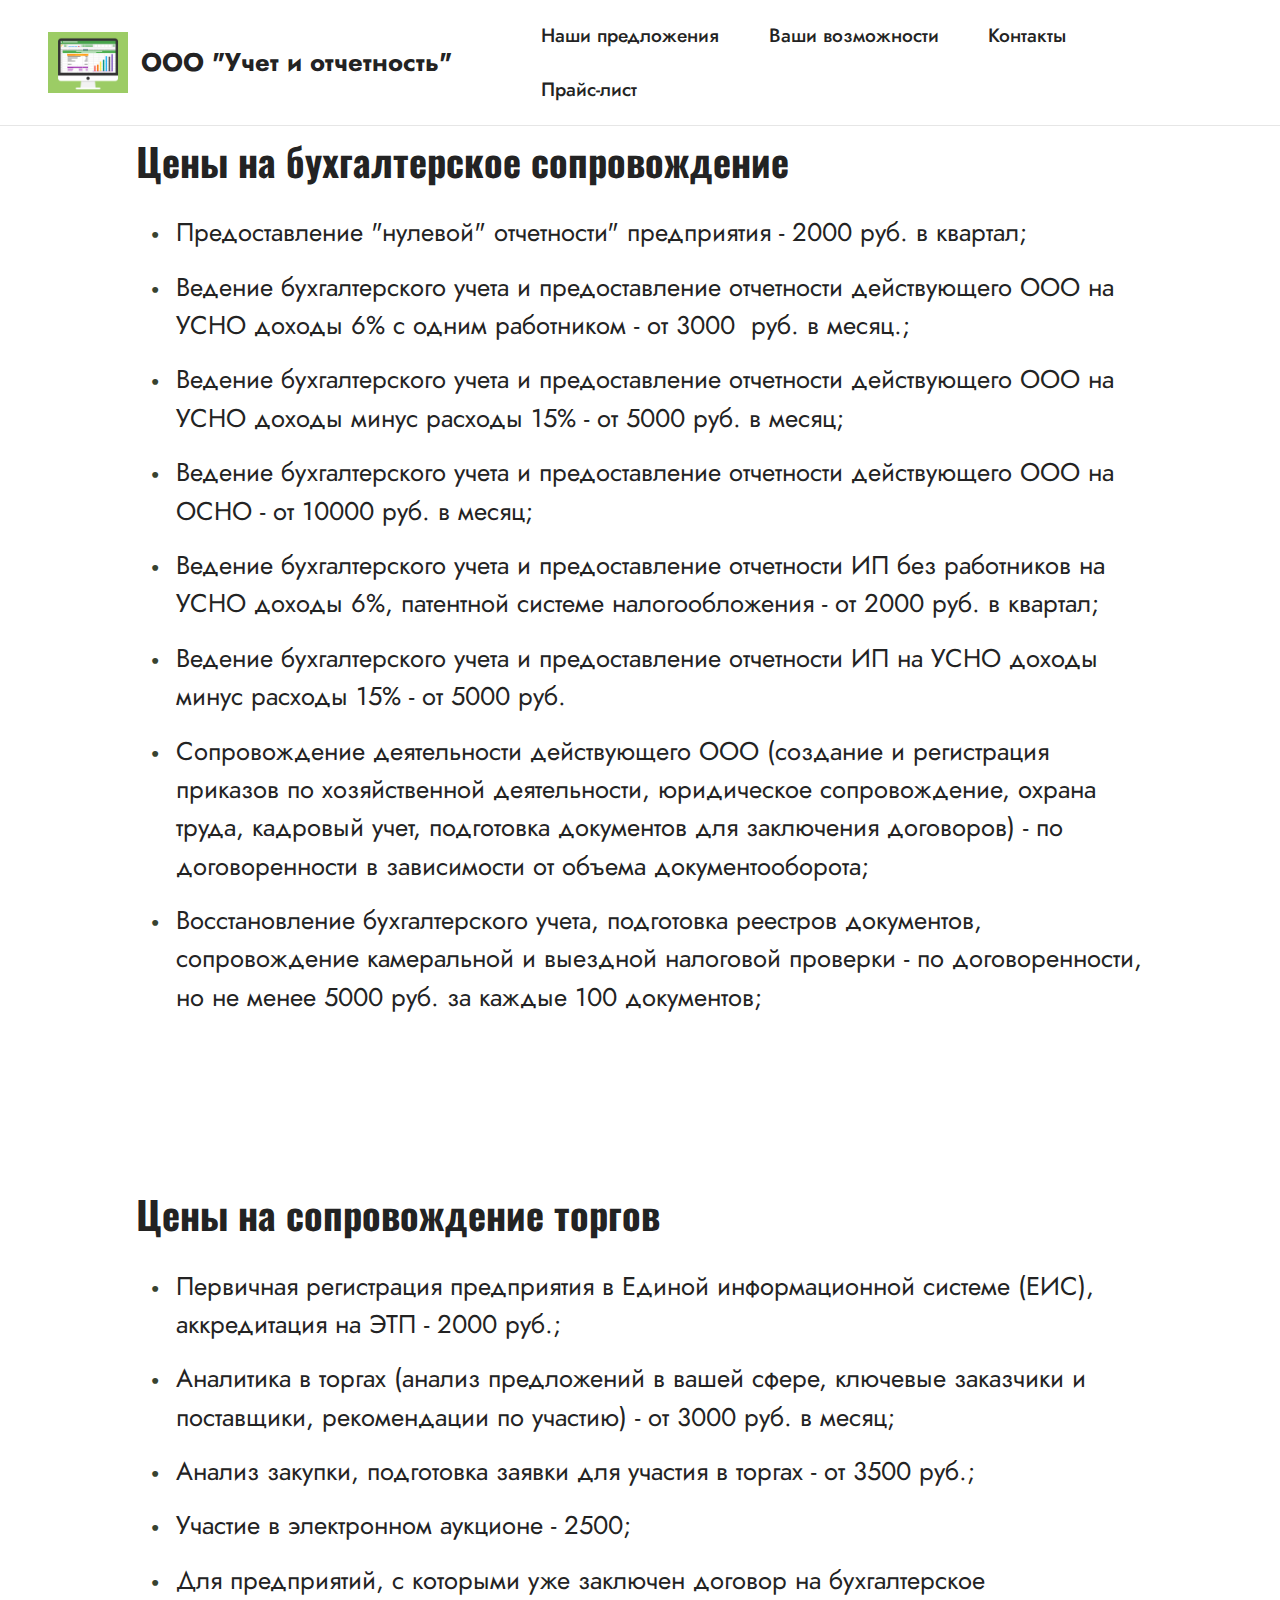
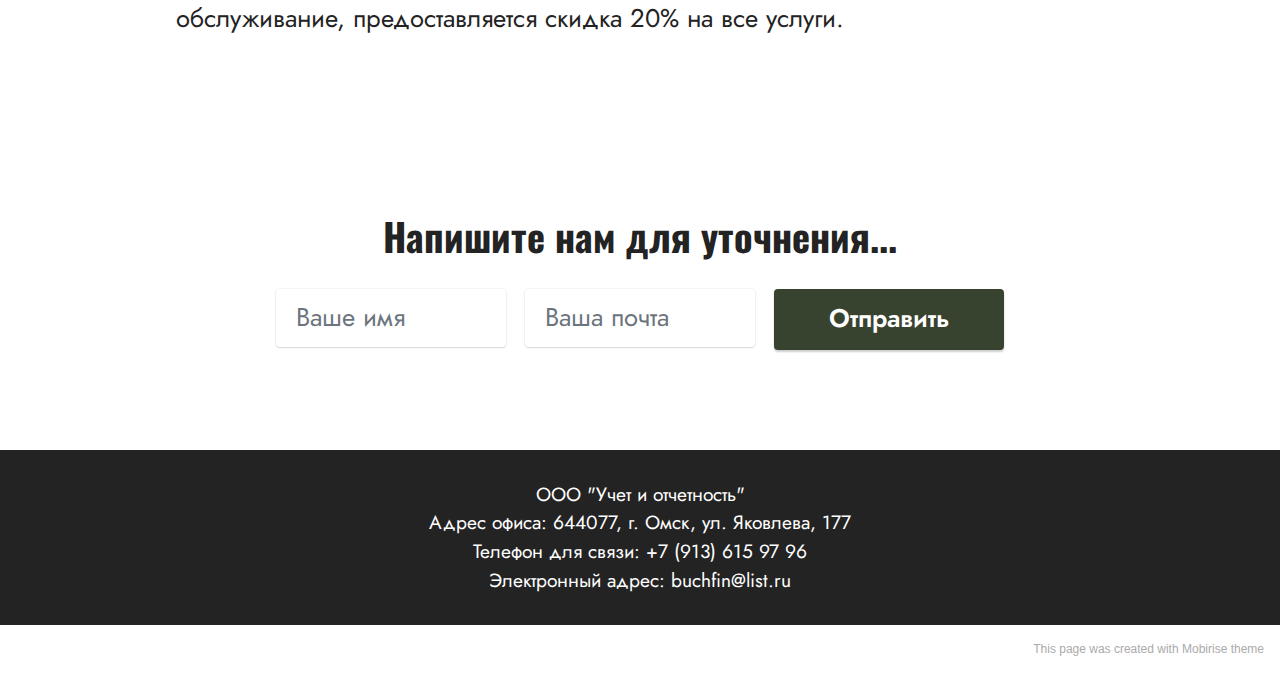
==== page1.html @ 3f4c17c1 "Add files via upload" ====
<!DOCTYPE html>
<html  >
<head>
  <!-- Site made with Mobirise Website Builder v5.3.5, https://mobirise.com -->
  <meta charset="UTF-8">
  <meta http-equiv="X-UA-Compatible" content="IE=edge">
  <meta name="generator" content="Mobirise v5.3.5, mobirise.com">
  <meta name="viewport" content="width=device-width, initial-scale=1, minimum-scale=1">
  <link rel="shortcut icon" href="assets/images/mbr-96x73.png" type="image/x-icon">
  <meta name="description" content="">
  
  
  <title>Прайс-лист</title>
  <link rel="stylesheet" href="assets/tether/tether.min.css">
  <link rel="stylesheet" href="assets/bootstrap/css/bootstrap.min.css">
  <link rel="stylesheet" href="assets/bootstrap/css/bootstrap-grid.min.css">
  <link rel="stylesheet" href="assets/bootstrap/css/bootstrap-reboot.min.css">
  <link rel="stylesheet" href="assets/dropdown/css/style.css">
  <link rel="stylesheet" href="assets/formstyler/jquery.formstyler.css">
  <link rel="stylesheet" href="assets/formstyler/jquery.formstyler.theme.css">
  <link rel="stylesheet" href="assets/datepicker/jquery.datetimepicker.min.css">
  <link rel="stylesheet" href="assets/socicon/css/styles.css">
  <link rel="stylesheet" href="assets/theme/css/style.css">
  <link rel="preload" href="https://fonts.googleapis.com/css?family=Jost:100,200,300,400,500,600,700,800,900,100i,200i,300i,400i,500i,600i,700i,800i,900i&display=swap" as="style" onload="this.onload=null;this.rel='stylesheet'">
  <noscript><link rel="stylesheet" href="https://fonts.googleapis.com/css?family=Jost:100,200,300,400,500,600,700,800,900,100i,200i,300i,400i,500i,600i,700i,800i,900i&display=swap"></noscript>
  <link rel="preload" href="https://fonts.googleapis.com/css?family=Oswald:200,300,400,500,600,700&display=swap" as="style" onload="this.onload=null;this.rel='stylesheet'">
  <noscript><link rel="stylesheet" href="https://fonts.googleapis.com/css?family=Oswald:200,300,400,500,600,700&display=swap"></noscript>
  <link rel="preload" as="style" href="assets/mobirise/css/mbr-additional.css"><link rel="stylesheet" href="assets/mobirise/css/mbr-additional.css" type="text/css">
  
  
  
  
</head>
<body>
  
  <section class="menu cid-s48OLK6784" once="menu" id="menu1-15">
    
    <nav class="navbar navbar-dropdown navbar-fixed-top navbar-expand-lg">
        <div class="container-fluid">
            <div class="navbar-brand">
                <span class="navbar-logo">
                    <a href="#top">
                        <img src="assets/images/mbr-96x73.png" alt="Mobirise" style="height: 3.8rem;">
                    </a>
                </span>
                <span class="navbar-caption-wrap"><a class="navbar-caption text-black text-primary display-5" href="index.html#top">ООО "Учет и отчетность"</a></span>
            </div>
            <button class="navbar-toggler" type="button" data-toggle="collapse" data-target="#navbarSupportedContent" aria-controls="navbarNavAltMarkup" aria-expanded="false" aria-label="Toggle navigation">
                <div class="hamburger">
                    <span></span>
                    <span></span>
                    <span></span>
                    <span></span>
                </div>
            </button>
            <div class="collapse navbar-collapse" id="navbarSupportedContent">
                <ul class="navbar-nav nav-dropdown nav-right" data-app-modern-menu="true"><li class="nav-item"><a class="nav-link link text-black text-primary display-7" href="index.html#gallery3-n">Наши предложения</a></li>
                    <li class="nav-item"><a class="nav-link link text-black text-primary display-7" href="index.html#features8-1b" aria-expanded="false">Ваши возможности</a></li><li class="nav-item"><a class="nav-link link text-black text-primary display-7" href="index.html#form3-m" aria-expanded="false">Контакты<br></a></li><li class="nav-item"><a class="nav-link link text-black text-primary display-7" href="page1.html" aria-expanded="false">Прайс-лист</a></li></ul>
                
                
            </div>
        </div>
    </nav>

</section>

<section class="content14 cid-syInnsqWag" id="content14-17">
    
    
    
    <div class="container-fluid">
        <div class="row justify-content-center">
            <div class="col-md-12 col-lg-10">
                    <h3 class="mbr-section-title mbr-fonts-style mb-4 display-2">
                        <strong>Цены на бухгалтерское сопровождение</strong></h3>
                <ul class="list mbr-fonts-style display-5">
                    <li>Предоставление "нулевой" отчетности" предприятия - 2000 руб. в квартал;</li><li>Ведение бухгалтерского учета и предоставление отчетности действующего ООО на УСНО доходы 6% с одним работником - от 3000&nbsp; руб. в месяц.;</li>
                    <li>Ведение бухгалтерского учета и предоставление отчетности действующего ООО на УСНО доходы минус расходы 15% - от 5000 руб. в месяц;&nbsp;</li><li>Ведение бухгалтерского учета и предоставление отчетности действующего ООО на ОСНО - от 10000 руб. в месяц;</li><li>Ведение бухгалтерского учета и предоставление отчетности ИП без работников на УСНО доходы 6%, патентной системе налогообложения - от 2000 руб. в квартал;</li><li>Ведение бухгалтерского учета и предоставление отчетности ИП на УСНО доходы минус расходы 15% - от 5000 руб.</li><li>Сопровождение деятельности действующего ООО (создание и регистрация приказов по хозяйственной деятельности, юридическое сопровождение, охрана труда, кадровый учет, подготовка документов для заключения договоров) - по договоренности в зависимости от объема документооборота;</li><li>Восстановление бухгалтерского учета, подготовка реестров документов, сопровождение камеральной и выездной налоговой проверки - по договоренности, но не менее 5000 руб. за каждые 100 документов;</li>
                </ul>
            </div>
        </div>
    </div>
</section>

<section class="content14 cid-szqQFd0O4S" id="content14-1k">
    
    
    
    <div class="container-fluid">
        <div class="row justify-content-center">
            <div class="col-md-12 col-lg-10">
                    <h3 class="mbr-section-title mbr-fonts-style mb-4 display-2"><strong>Цены на сопровождение торгов</strong></h3>
                <ul class="list mbr-fonts-style display-5">
                    <li><span style="font-size: 1.6rem;">Первичная регистрация </span><span style="font-size: 1.6rem;">предп</span><span style="font-size: 1.6rem;">риятия в Единой информационной системе (ЕИС), аккредитация на ЭТП - 2000 руб.;</span><br></li><li>Аналитика в торгах (анализ предложений в вашей сфере, ключевые заказчики и поставщики, рекомендации по участию) - от 3000 руб. в месяц;
</li><li>Анализ закупки, подготовка заявки для участия в торгах - от 3500 руб.;
</li><li>Участие в электронном аукционе - 2500;
</li><li>Для предприятий, с которыми уже заключен договор на бухгалтерское обслуживание, предоставляется скидка 20% на все услуги.</li>
                </ul>
            </div>
        </div>
    </div>
</section>

<section class="form8 cid-szndnHk2nO" id="form8-1d">
    
    
    <div class="container">
        <div class="mbr-section-head">
            <h3 class="mbr-section-title mbr-fonts-style align-center mb-0 display-2">
                <strong>Напишите нам для уточнения...</strong></h3>
            
        </div>
        <div class="row justify-content-center mt-4">
            <div class="col-lg-8 mx-auto mbr-form" data-form-type="formoid">
                <form action="https://mobirise.eu/" method="POST" class="mbr-form form-with-styler mx-auto" data-form-title="Form Name"><input type="hidden" name="email" data-form-email="true" value="mk0wf+sa4JO++hRGQyjVbGunCCso3wTyxIbz9e2Lyt9VK+dVsgx6vevoJ2JqTxFwg2o8tX/7UUKZp1bsIdRv3/NETBZqUUmSyzXOJQGSwYXR09DwuYMS0enDTbnFb8QC">
                    <div class="row">
                        <div hidden="hidden" data-form-alert="" class="alert alert-success col-12">Спасибо за заполнение формы!</div>
                        <div hidden="hidden" data-form-alert-danger="" class="alert alert-danger col-12">Oops...! some problem!</div>
                    </div>
                    <div class="dragArea row">
                        <div class="col-lg-4 col-md-12 col-sm-12 form-group" data-for="name">
                            <input type="text" name="name" placeholder="Ваше имя" data-form-field="name" class="form-control" value="" id="name-form8-1d">
                        </div>
                        <div class="col-lg-4 col-md-12 col-sm-12 form-group" data-for="email">
                            <input type="email" name="email" placeholder="Ваша почта" data-form-field="email" class="form-control" value="" id="email-form8-1d">
                        </div>
                        <div class="col-lg-4 col-md-12 col-sm-12 mbr-section-btn align-center"><button type="submit" class="btn btn-primary display-4">Отправить</button></div>
                    </div>
                </form>
            </div>
        </div>
    </div>
</section>

<section class="footer7 cid-szqTMh1D4b" once="footers" id="footer7-1l">

    

    

    <div class="container">
        <div class="media-container-row align-center mbr-white">
            <div class="col-12">
                <p class="mbr-text mb-0 mbr-fonts-style display-7">ООО "Учет и отчетность"<br>Адрес офиса: 644077, г. Омск, ул. Яковлева, 177<br>Телефон для связи:&nbsp;+7 (913) 615 97 96<br>Электронный адрес:&nbsp;buchfin@list.ru<br>
                </p>
            </div>
        </div>
    </div>
</section><section style="background-color: #fff; font-family: -apple-system, BlinkMacSystemFont, 'Segoe UI', 'Roboto', 'Helvetica Neue', Arial, sans-serif; color:#aaa; font-size:12px; padding: 0; align-items: center; display: flex;"><a href="https://mobirise.site/h" style="flex: 1 1; height: 3rem; padding-left: 1rem;"></a><p style="flex: 0 0 auto; margin:0; padding-right:1rem;"><a href="https://mobirise.site/r" style="color:#aaa;">This page</a> was created with Mobirise theme</p></section><script src="assets/web/assets/jquery/jquery.min.js"></script>  <script src="assets/popper/popper.min.js"></script>  <script src="assets/tether/tether.min.js"></script>  <script src="assets/bootstrap/js/bootstrap.min.js"></script>  <script src="assets/smoothscroll/smooth-scroll.js"></script>  <script src="assets/dropdown/js/nav-dropdown.js"></script>  <script src="assets/dropdown/js/navbar-dropdown.js"></script>  <script src="assets/touchswipe/jquery.touch-swipe.min.js"></script>  <script src="assets/formstyler/jquery.formstyler.js"></script>  <script src="assets/formstyler/jquery.formstyler.min.js"></script>  <script src="assets/datepicker/jquery.datetimepicker.full.js"></script>  <script src="assets/theme/js/script.js"></script>  <script src="assets/formoid/formoid.min.js"></script>  
  
  
 <div id="scrollToTop" class="scrollToTop mbr-arrow-up"><a style="text-align: center;"><i class="mbr-arrow-up-icon mbr-arrow-up-icon-cm cm-icon cm-icon-smallarrow-up"></i></a></div>
  </body>
</html>
---- assets/dropdown/css/style.css ----
.navbar-dropdown {
  left: 0;
  padding: 0;
  position: absolute;
  right: 0;
  top: 0;
  transition: all 0.45s ease;
  z-index: 1030;
  background: #282828; }
  .navbar-dropdown .navbar-logo {
    margin-right: 0.8rem;
    transition: margin 0.3s ease-in-out;
    vertical-align: middle; }
    .navbar-dropdown .navbar-logo img {
      height: 3.125rem;
      transition: all 0.3s ease-in-out; }
    .navbar-dropdown .navbar-logo.mbr-iconfont {
      font-size: 3.125rem;
      line-height: 3.125rem; }
  .navbar-dropdown .navbar-caption {
    font-weight: 700;
    white-space: normal;
    vertical-align: -4px;
    line-height: 3.125rem !important; }
    .navbar-dropdown .navbar-caption, .navbar-dropdown .navbar-caption:hover {
      color: inherit;
      text-decoration: none; }
  .navbar-dropdown .mbr-iconfont + .navbar-caption {
    vertical-align: -1px; }
  .navbar-dropdown.navbar-fixed-top {
    position: fixed; }
  .navbar-dropdown .navbar-brand span {
    vertical-align: -4px; }
  .navbar-dropdown.bg-color.transparent {
    background: none; }
  .navbar-dropdown.navbar-short .navbar-brand {
    padding: 0.625rem 0; }
    .navbar-dropdown.navbar-short .navbar-brand span {
      vertical-align: -1px; }
  .navbar-dropdown.navbar-short .navbar-caption {
    line-height: 2.375rem !important;
    vertical-align: -2px; }
  .navbar-dropdown.navbar-short .navbar-logo {
    margin-right: 0.5rem; }
    .navbar-dropdown.navbar-short .navbar-logo img {
      height: 2.375rem; }
    .navbar-dropdown.navbar-short .navbar-logo.mbr-iconfont {
      font-size: 2.375rem;
      line-height: 2.375rem; }
  .navbar-dropdown.navbar-short .mbr-table-cell {
    height: 3.625rem; }
  .navbar-dropdown .navbar-close {
    left: 0.6875rem;
    position: fixed;
    top: 0.75rem;
    z-index: 1000; }
  .navbar-dropdown .hamburger-icon {
    content: "";
    display: inline-block;
    vertical-align: middle;
    width: 16px;
    -webkit-box-shadow: 0 -6px 0 1px #282828,0 0 0 1px #282828,0 6px 0 1px #282828;
    -moz-box-shadow: 0 -6px 0 1px #282828,0 0 0 1px #282828,0 6px 0 1px #282828;
    box-shadow: 0 -6px 0 1px #282828,0 0 0 1px #282828,0 6px 0 1px #282828; }

.dropdown-menu .dropdown-toggle[data-toggle="dropdown-submenu"]::after {
  border-bottom: 0.35em solid transparent;
  border-left: 0.35em solid;
  border-right: 0;
  border-top: 0.35em solid transparent;
  margin-left: 0.3rem; }

.dropdown-menu .dropdown-item:focus {
  outline: 0; }

.nav-dropdown {
  font-size: 0.75rem;
  font-weight: 500;
  height: auto !important; }
  .nav-dropdown .nav-btn {
    padding-left: 1rem; }
  .nav-dropdown .link {
    margin: .667em 1.667em;
    font-weight: 500;
    padding: 0;
    transition: color .2s ease-in-out; }
    .nav-dropdown .link.dropdown-toggle {
      margin-right: 2.583em; }
      .nav-dropdown .link.dropdown-toggle::after {
        margin-left: .25rem;
        border-top: 0.35em solid;
        border-right: 0.35em solid transparent;
        border-left: 0.35em solid transparent;
        border-bottom: 0; }
      .nav-dropdown .link.dropdown-toggle[aria-expanded="true"] {
        margin: 0;
        padding: 0.667em 3.263em  0.667em 1.667em; }
  .nav-dropdown .link::after,
  .nav-dropdown .dropdown-item::after {
    color: inherit; }
  .nav-dropdown .btn {
    font-size: 0.75rem;
    font-weight: 700;
    letter-spacing: 0;
    margin-bottom: 0;
    padding-left: 1.25rem;
    padding-right: 1.25rem; }
  .nav-dropdown .dropdown-menu {
    border-radius: 0;
    border: 0;
    left: 0;
    margin: 0;
    padding-bottom: 1.25rem;
    padding-top: 1.25rem;
    position: relative; }
  .nav-dropdown .dropdown-submenu {
    margin-left: 0.125rem;
    top: 0; }
  .nav-dropdown .dropdown-item {
    font-weight: 500;
    line-height: 2;
    padding: 0.3846em 4.615em 0.3846em 1.5385em;
    position: relative;
    transition: color .2s ease-in-out, background-color .2s ease-in-out; }
    .nav-dropdown .dropdown-item::after {
      margin-top: -0.3077em;
      position: absolute;
      right: 1.1538em;
      top: 50%; }
    .nav-dropdown .dropdown-item:focus, .nav-dropdown .dropdown-item:hover {
      background: none; }

@media (max-width: 767px) {
  .nav-dropdown.navbar-toggleable-sm {
    bottom: 0;
    display: none;
    left: 0;
    overflow-x: hidden;
    position: fixed;
    top: 0;
    transform: translateX(-100%);
    -ms-transform: translateX(-100%);
    -webkit-transform: translateX(-100%);
    width: 18.75rem;
    z-index: 999; } }
.nav-dropdown.navbar-toggleable-xl {
  bottom: 0;
  display: none;
  left: 0;
  overflow-x: hidden;
  position: fixed;
  top: 0;
  transform: translateX(-100%);
  -ms-transform: translateX(-100%);
  -webkit-transform: translateX(-100%);
  width: 18.75rem;
  z-index: 999; }

.nav-dropdown-sm {
  display: block !important;
  overflow-x: hidden;
  overflow: auto;
  padding-top: 3.875rem; }
  .nav-dropdown-sm::after {
    content: "";
    display: block;
    height: 3rem;
    width: 100%; }
  .nav-dropdown-sm.collapse.in ~ .navbar-close {
    display: block !important; }
  .nav-dropdown-sm.collapsing, .nav-dropdown-sm.collapse.in {
    transform: translateX(0);
    -ms-transform: translateX(0);
    -webkit-transform: translateX(0);
    transition: all 0.25s ease-out;
    -webkit-transition: all 0.25s ease-out;
    background: #282828; }
  .nav-dropdown-sm.collapsing[aria-expanded="false"] {
    transform: translateX(-100%);
    -ms-transform: translateX(-100%);
    -webkit-transform: translateX(-100%); }
  .nav-dropdown-sm .nav-item {
    display: block;
    margin-left: 0 !important;
    padding-left: 0; }
  .nav-dropdown-sm .link,
  .nav-dropdown-sm .dropdown-item {
    border-top: 1px dotted rgba(255, 255, 255, 0.1);
    font-size: 0.8125rem;
    line-height: 1.6;
    margin: 0 !important;
    padding: 0.875rem 2.4rem 0.875rem 1.5625rem !important;
    position: relative;
    white-space: normal; }
    .nav-dropdown-sm .link:focus, .nav-dropdown-sm .link:hover,
    .nav-dropdown-sm .dropdown-item:focus,
    .nav-dropdown-sm .dropdown-item:hover {
      background: rgba(0, 0, 0, 0.2) !important;
      color: #c0a375; }
  .nav-dropdown-sm .nav-btn {
    position: relative;
    padding: 1.5625rem 1.5625rem 0 1.5625rem; }
    .nav-dropdown-sm .nav-btn::before {
      border-top: 1px dotted rgba(255, 255, 255, 0.1);
      content: "";
      left: 0;
      position: absolute;
      top: 0;
      width: 100%; }
    .nav-dropdown-sm .nav-btn + .nav-btn {
      padding-top: 0.625rem; }
      .nav-dropdown-sm .nav-btn + .nav-btn::before {
        display: none; }
  .nav-dropdown-sm .btn {
    padding: 0.625rem 0; }
  .nav-dropdown-sm .dropdown-toggle[data-toggle="dropdown-submenu"]::after {
    margin-left: .25rem;
    border-top: 0.35em solid;
    border-right: 0.35em solid transparent;
    border-left: 0.35em solid transparent;
    border-bottom: 0; }
  .nav-dropdown-sm .dropdown-toggle[data-toggle="dropdown-submenu"][aria-expanded="true"]::after {
    border-top: 0;
    border-right: 0.35em solid transparent;
    border-left: 0.35em solid transparent;
    border-bottom: 0.35em solid; }
  .nav-dropdown-sm .dropdown-menu {
    margin: 0;
    padding: 0;
    position: relative;
    top: 0;
    left: 0;
    width: 100%;
    border: 0;
    float: none;
    border-radius: 0;
    background: none; }
  .nav-dropdown-sm .dropdown-submenu {
    left: 100%;
    margin-left: 0.125rem;
    margin-top: -1.25rem;
    top: 0; }

.navbar-toggleable-sm .nav-dropdown .dropdown-menu {
  position: absolute; }

.navbar-toggleable-sm .nav-dropdown .dropdown-submenu {
  left: 100%;
  margin-left: 0.125rem;
  margin-top: -1.25rem;
  top: 0; }

.navbar-toggleable-sm.opened .nav-dropdown .dropdown-menu {
  position: relative; }

.navbar-toggleable-sm.opened .nav-dropdown .dropdown-submenu {
  left: 0;
  margin-left: 00rem;
  margin-top: 0rem;
  top: 0; }

.is-builder .nav-dropdown.collapsing {
  transition: none !important; }

/*# sourceMappingURL=style.css.map */
---- assets/socicon/css/styles.css ----
@charset "UTF-8";

@font-face {
  font-family: 'Socicon';
  src:  url('../fonts/socicon.eot');
  src:  url('../fonts/socicon.eot?#iefix') format('embedded-opentype'),
    url('../fonts/socicon.woff2') format('woff2'),
    url('../fonts/socicon.ttf') format('truetype'),
    url('../fonts/socicon.woff') format('woff'),
    url('../fonts/socicon.svg#socicon') format('svg');
  font-weight: normal;
  font-style: normal;
  font-display: swap;
}

[data-icon]:before {
  font-family: "socicon" !important;
  content: attr(data-icon);
  font-style: normal !important;
  font-weight: normal !important;
  font-variant: normal !important;
  text-transform: none !important;
  speak: none;
  line-height: 1;
  -webkit-font-smoothing: antialiased;
  -moz-osx-font-smoothing: grayscale;
}

[class^="socicon-"], [class*=" socicon-"] {
  /* use !important to prevent issues with browser extensions that change fonts */
  font-family: 'Socicon' !important;
  speak: none;
  font-style: normal;
  font-weight: normal;
  font-variant: normal;
  text-transform: none;
  line-height: 1;

  /* Better Font Rendering =========== */
  -webkit-font-smoothing: antialiased;
  -moz-osx-font-smoothing: grayscale;
}

.socicon-eitaa:before {
  content: "\e97c";
}
.socicon-soroush:before {
  content: "\e97d";
}
.socicon-bale:before {
  content: "\e97e";
}
.socicon-zazzle:before {
  content: "\e97b";
}
.socicon-society6:before {
  content: "\e97a";
}
.socicon-redbubble:before {
  content: "\e979";
}
.socicon-avvo:before {
  content: "\e978";
}
.socicon-stitcher:before {
  content: "\e977";
}
.socicon-googlehangouts:before {
  content: "\e974";
}
.socicon-dlive:before {
  content: "\e975";
}
.socicon-vsco:before {
  content: "\e976";
}
.socicon-flipboard:before {
  content: "\e973";
}
.socicon-ubuntu:before {
  content: "\e958";
}
.socicon-artstation:before {
  content: "\e959";
}
.socicon-invision:before {
  content: "\e95a";
}
.socicon-torial:before {
  content: "\e95b";
}
.socicon-collectorz:before {
  content: "\e95c";
}
.socicon-seenthis:before {
  content: "\e95d";
}
.socicon-googleplaymusic:before {
  content: "\e95e";
}
.socicon-debian:before {
  content: "\e95f";
}
.socicon-filmfreeway:before {
  content: "\e960";
}
.socicon-gnome:before {
  content: "\e961";
}
.socicon-itchio:before {
  content: "\e962";
}
.socicon-jamendo:before {
  content: "\e963";
}
.socicon-mix:before {
  content: "\e964";
}
.socicon-sharepoint:before {
  content: "\e965";
}
.socicon-tinder:before {
  content: "\e966";
}
.socicon-windguru:before {
  content: "\e967";
}
.socicon-cdbaby:before {
  content: "\e968";
}
.socicon-elementaryos:before {
  content: "\e969";
}
.socicon-stage32:before {
  content: "\e96a";
}
.socicon-tiktok:before {
  content: "\e96b";
}
.socicon-gitter:before {
  content: "\e96c";
}
.socicon-letterboxd:before {
  content: "\e96d";
}
.socicon-threema:before {
  content: "\e96e";
}
.socicon-splice:before {
  content: "\e96f";
}
.socicon-metapop:before {
  content: "\e970";
}
.socicon-naver:before {
  content: "\e971";
}
.socicon-remote:before {
  content: "\e972";
}
.socicon-internet:before {
  content: "\e957";
}
.socicon-moddb:before {
  content: "\e94b";
}
.socicon-indiedb:before {
  content: "\e94c";
}
.socicon-traxsource:before {
  content: "\e94d";
}
.socicon-gamefor:before {
  content: "\e94e";
}
.socicon-pixiv:before {
  content: "\e94f";
}
.socicon-myanimelist:before {
  content: "\e950";
}
.socicon-blackberry:before {
  content: "\e951";
}
.socicon-wickr:before {
  content: "\e952";
}
.socicon-spip:before {
  content: "\e953";
}
.socicon-napster:before {
  content: "\e954";
}
.socicon-beatport:before {
  content: "\e955";
}
.socicon-hackerone:before {
  content: "\e956";
}
.socicon-hackernews:before {
  content: "\e946";
}
.socicon-smashwords:before {
  content: "\e947";
}
.socicon-kobo:before {
  content: "\e948";
}
.socicon-bookbub:before {
  content: "\e949";
}
.socicon-mailru:before {
  content: "\e94a";
}
.socicon-gitlab:before {
  content: "\e945";
}
.socicon-instructables:before {
  content: "\e944";
}
.socicon-portfolio:before {
  content: "\e943";
}
.socicon-codered:before {
  content: "\e940";
}
.socicon-origin:before {
  content: "\e941";
}
.socicon-nextdoor:before {
  content: "\e942";
}
.socicon-udemy:before {
  content: "\e93f";
}
.socicon-livemaster:before {
  content: "\e93e";
}
.socicon-crunchbase:before {
  content: "\e93b";
}
.socicon-homefy:before {
  content: "\e93c";
}
.socicon-calendly:before {
  content: "\e93d";
}
.socicon-realtor:before {
  content: "\e90f";
}
.socicon-tidal:before {
  content: "\e910";
}
.socicon-qobuz:before {
  content: "\e911";
}
.socicon-natgeo:before {
  content: "\e912";
}
.socicon-mastodon:before {
  content: "\e913";
}
.socicon-unsplash:before {
  content: "\e914";
}
.socicon-homeadvisor:before {
  content: "\e915";
}
.socicon-angieslist:before {
  content: "\e916";
}
.socicon-codepen:before {
  content: "\e917";
}
.socicon-slack:before {
  content: "\e918";
}
.socicon-openaigym:before {
  content: "\e919";
}
.socicon-logmein:before {
  content: "\e91a";
}
.socicon-fiverr:before {
  content: "\e91b";
}
.socicon-gotomeeting:before {
  content: "\e91c";
}
.socicon-aliexpress:before {
  content: "\e91d";
}
.socicon-guru:before {
  content: "\e91e";
}
.socicon-appstore:before {
  content: "\e91f";
}
.socicon-homes:before {
  content: "\e920";
}
.socicon-zoom:before {
  content: "\e921";
}
.socicon-alibaba:before {
  content: "\e922";
}
.socicon-craigslist:before {
  content: "\e923";
}
.socicon-wix:before {
  content: "\e924";
}
.socicon-redfin:before {
  content: "\e925";
}
.socicon-googlecalendar:before {
  content: "\e926";
}
.socicon-shopify:before {
  content: "\e927";
}
.socicon-freelancer:before {
  content: "\e928";
}
.socicon-seedrs:before {
  content: "\e929";
}
.socicon-bing:before {
  content: "\e92a";
}
.socicon-doodle:before {
  content: "\e92b";
}
.socicon-bonanza:before {
  content: "\e92c";
}
.socicon-squarespace:before {
  content: "\e92d";
}
.socicon-toptal:before {
  content: "\e92e";
}
.socicon-gust:before {
  content: "\e92f";
}
.socicon-ask:before {
  content: "\e930";
}
.socicon-trulia:before {
  content: "\e931";
}
.socicon-loomly:before {
  content: "\e932";
}
.socicon-ghost:before {
  content: "\e933";
}
.socicon-upwork:before {
  content: "\e934";
}
.socicon-fundable:before {
  content: "\e935";
}
.socicon-booking:before {
  content: "\e936";
}
.socicon-googlemaps:before {
  content: "\e937";
}
.socicon-zillow:before {
  content: "\e938";
}
.socicon-niconico:before {
  content: "\e939";
}
.socicon-toneden:before {
  content: "\e93a";
}
.socicon-augment:before {
  content: "\e908";
}
.socicon-bitbucket:before {
  content: "\e909";
}
.socicon-fyuse:before {
  content: "\e90a";
}
.socicon-yt-gaming:before {
  content: "\e90b";
}
.socicon-sketchfab:before {
  content: "\e90c";
}
.socicon-mobcrush:before {
  content: "\e90d";
}
.socicon-microsoft:before {
  content: "\e90e";
}
.socicon-pandora:before {
  content: "\e907";
}
.socicon-messenger:before {
  content: "\e906";
}
.socicon-gamewisp:before {
  content: "\e905";
}
.socicon-bloglovin:before {
  content: "\e904";
}
.socicon-tunein:before {
  content: "\e903";
}
.socicon-gamejolt:before {
  content: "\e901";
}
.socicon-trello:before {
  content: "\e902";
}
.socicon-spreadshirt:before {
  content: "\e900";
}
.socicon-500px:before {
  content: "\e000";
}
.socicon-8tracks:before {
  content: "\e001";
}
.socicon-airbnb:before {
  content: "\e002";
}
.socicon-alliance:before {
  content: "\e003";
}
.socicon-amazon:before {
  content: "\e004";
}
.socicon-amplement:before {
  content: "\e005";
}
.socicon-android:before {
  content: "\e006";
}
.socicon-angellist:before {
  content: "\e007";
}
.socicon-apple:before {
  content: "\e008";
}
.socicon-appnet:before {
  content: "\e009";
}
.socicon-baidu:before {
  content: "\e00a";
}
.socicon-bandcamp:before {
  content: "\e00b";
}
.socicon-battlenet:before {
  content: "\e00c";
}
.socicon-mixer:before {
  content: "\e00d";
}
.socicon-bebee:before {
  content: "\e00e";
}
.socicon-bebo:before {
  content: "\e00f";
}
.socicon-behance:before {
  content: "\e010";
}
.socicon-blizzard:before {
  content: "\e011";
}
.socicon-blogger:before {
  content: "\e012";
}
.socicon-buffer:before {
  content: "\e013";
}
.socicon-chrome:before {
  content: "\e014";
}
.socicon-coderwall:before {
  content: "\e015";
}
.socicon-curse:before {
  content: "\e016";
}
.socicon-dailymotion:before {
  content: "\e017";
}
.socicon-deezer:before {
  content: "\e018";
}
.socicon-delicious:before {
  content: "\e019";
}
.socicon-deviantart:before {
  content: "\e01a";
}
.socicon-diablo:before {
  content: "\e01b";
}
.socicon-digg:before {
  content: "\e01c";
}
.socicon-discord:before {
  content: "\e01d";
}
.socicon-disqus:before {
  content: "\e01e";
}
.socicon-douban:before {
  content: "\e01f";
}
.socicon-draugiem:before {
  content: "\e020";
}
.socicon-dribbble:before {
  content: "\e021";
}
.socicon-drupal:before {
  content: "\e022";
}
.socicon-ebay:before {
  content: "\e023";
}
.socicon-ello:before {
  content: "\e024";
}
.socicon-endomodo:before {
  content: "\e025";
}
.socicon-envato:before {
  content: "\e026";
}
.socicon-etsy:before {
  content: "\e027";
}
.socicon-facebook:before {
  content: "\e028";
}
.socicon-feedburner:before {
  content: "\e029";
}
.socicon-filmweb:before {
  content: "\e02a";
}
.socicon-firefox:before {
  content: "\e02b";
}
.socicon-flattr:before {
  content: "\e02c";
}
.socicon-flickr:before {
  content: "\e02d";
}
.socicon-formulr:before {
  content: "\e02e";
}
.socicon-forrst:before {
  content: "\e02f";
}
.socicon-foursquare:before {
  content: "\e030";
}
.socicon-friendfeed:before {
  content: "\e031";
}
.socicon-github:before {
  content: "\e032";
}
.socicon-goodreads:before {
  content: "\e033";
}
.socicon-google:before {
  content: "\e034";
}
.socicon-googlescholar:before {
  content: "\e035";
}
.socicon-googlegroups:before {
  content: "\e036";
}
.socicon-googlephotos:before {
  content: "\e037";
}
.socicon-googleplus:before {
  content: "\e038";
}
.socicon-grooveshark:before {
  content: "\e039";
}
.socicon-hackerrank:before {
  content: "\e03a";
}
.socicon-hearthstone:before {
  content: "\e03b";
}
.socicon-hellocoton:before {
  content: "\e03c";
}
.socicon-heroes:before {
  content: "\e03d";
}
.socicon-smashcast:before {
  content: "\e03e";
}
.socicon-horde:before {
  content: "\e03f";
}
.socicon-houzz:before {
  content: "\e040";
}
.socicon-icq:before {
  content: "\e041";
}
.socicon-identica:before {
  content: "\e042";
}
.socicon-imdb:before {
  content: "\e043";
}
.socicon-instagram:before {
  content: "\e044";
}
.socicon-issuu:before {
  content: "\e045";
}
.socicon-istock:before {
  content: "\e046";
}
.socicon-itunes:before {
  content: "\e047";
}
.socicon-keybase:before {
  content: "\e048";
}
.socicon-lanyrd:before {
  content: "\e049";
}
.socicon-lastfm:before {
  content: "\e04a";
}
.socicon-line:before {
  content: "\e04b";
}
.socicon-linkedin:before {
  content: "\e04c";
}
.socicon-livejournal:before {
  content: "\e04d";
}
.socicon-lyft:before {
  content: "\e04e";
}
.socicon-macos:before {
  content: "\e04f";
}
.socicon-mail:before {
  content: "\e050";
}
.socicon-medium:before {
  content: "\e051";
}
.socicon-meetup:before {
  content: "\e052";
}
.socicon-mixcloud:before {
  content: "\e053";
}
.socicon-modelmayhem:before {
  content: "\e054";
}
.socicon-mumble:before {
  content: "\e055";
}
.socicon-myspace:before {
  content: "\e056";
}
.socicon-newsvine:before {
  content: "\e057";
}
.socicon-nintendo:before {
  content: "\e058";
}
.socicon-npm:before {
  content: "\e059";
}
.socicon-odnoklassniki:before {
  content: "\e05a";
}
.socicon-openid:before {
  content: "\e05b";
}
.socicon-opera:before {
  content: "\e05c";
}
.socicon-outlook:before {
  content: "\e05d";
}
.socicon-overwatch:before {
  content: "\e05e";
}
.socicon-patreon:before {
  content: "\e05f";
}
.socicon-paypal:before {
  content: "\e060";
}
.socicon-periscope:before {
  content: "\e061";
}
.socicon-persona:before {
  content: "\e062";
}
.socicon-pinterest:before {
  content: "\e063";
}
.socicon-play:before {
  content: "\e064";
}
.socicon-player:before {
  content: "\e065";
}
.socicon-playstation:before {
  content: "\e066";
}
.socicon-pocket:before {
  content: "\e067";
}
.socicon-qq:before {
  content: "\e068";
}
.socicon-quora:before {
  content: "\e069";
}
.socicon-raidcall:before {
  content: "\e06a";
}
.socicon-ravelry:before {
  content: "\e06b";
}
.socicon-reddit:before {
  content: "\e06c";
}
.socicon-renren:before {
  content: "\e06d";
}
.socicon-researchgate:before {
  content: "\e06e";
}
.socicon-residentadvisor:before {
  content: "\e06f";
}
.socicon-reverbnation:before {
  content: "\e070";
}
.socicon-rss:before {
  content: "\e071";
}
.socicon-sharethis:before {
  content: "\e072";
}
.socicon-skype:before {
  content: "\e073";
}
.socicon-slideshare:before {
  content: "\e074";
}
.socicon-smugmug:before {
  content: "\e075";
}
.socicon-snapchat:before {
  content: "\e076";
}
.socicon-songkick:before {
  content: "\e077";
}
.socicon-soundcloud:before {
  content: "\e078";
}
.socicon-spotify:before {
  content: "\e079";
}
.socicon-stackexchange:before {
  content: "\e07a";
}
.socicon-stackoverflow:before {
  content: "\e07b";
}
.socicon-starcraft:before {
  content: "\e07c";
}
.socicon-stayfriends:before {
  content: "\e07d";
}
.socicon-steam:before {
  content: "\e07e";
}
.socicon-storehouse:before {
  content: "\e07f";
}
.socicon-strava:before {
  content: "\e080";
}
.socicon-streamjar:before {
  content: "\e081";
}
.socicon-stumbleupon:before {
  content: "\e082";
}
.socicon-swarm:before {
  content: "\e083";
}
.socicon-teamspeak:before {
  content: "\e084";
}
.socicon-teamviewer:before {
  content: "\e085";
}
.socicon-technorati:before {
  content: "\e086";
}
.socicon-telegram:before {
  content: "\e087";
}
.socicon-tripadvisor:before {
  content: "\e088";
}
.socicon-tripit:before {
  content: "\e089";
}
.socicon-triplej:before {
  content: "\e08a";
}
.socicon-tumblr:before {
  content: "\e08b";
}
.socicon-twitch:before {
  content: "\e08c";
}
.socicon-twitter:before {
  content: "\e08d";
}
.socicon-uber:before {
  content: "\e08e";
}
.socicon-ventrilo:before {
  content: "\e08f";
}
.socicon-viadeo:before {
  content: "\e090";
}
.socicon-viber:before {
  content: "\e091";
}
.socicon-viewbug:before {
  content: "\e092";
}
.socicon-vimeo:before {
  content: "\e093";
}
.socicon-vine:before {
  content: "\e094";
}
.socicon-vkontakte:before {
  content: "\e095";
}
.socicon-warcraft:before {
  content: "\e096";
}
.socicon-wechat:before {
  content: "\e097";
}
.socicon-weibo:before {
  content: "\e098";
}
.socicon-whatsapp:before {
  content: "\e099";
}
.socicon-wikipedia:before {
  content: "\e09a";
}
.socicon-windows:before {
  content: "\e09b";
}
.socicon-wordpress:before {
  content: "\e09c";
}
.socicon-wykop:before {
  content: "\e09d";
}
.socicon-xbox:before {
  content: "\e09e";
}
.socicon-xing:before {
  content: "\e09f";
}
.socicon-yahoo:before {
  content: "\e0a0";
}
.socicon-yammer:before {
  content: "\e0a1";
}
.socicon-yandex:before {
  content: "\e0a2";
}
.socicon-yelp:before {
  content: "\e0a3";
}
.socicon-younow:before {
  content: "\e0a4";
}
.socicon-youtube:before {
  content: "\e0a5";
}
.socicon-zapier:before {
  content: "\e0a6";
}
.socicon-zerply:before {
  content: "\e0a7";
}
.socicon-zomato:before {
  content: "\e0a8";
}
.socicon-zynga:before {
  content: "\e0a9";
}
---- assets/theme/css/style.css ----
@charset "UTF-8";
section {
  background-color: #ffffff;
}

body {
  font-style: normal;
  line-height: 1.5;
  font-weight: 400;
  color: #232323;
  position: relative;
}

section,
.container,
.container-fluid {
  position: relative;
  word-wrap: break-word;
}

a.mbr-iconfont:hover {
  text-decoration: none;
}

.article .lead p,
.article .lead ul,
.article .lead ol,
.article .lead pre,
.article .lead blockquote {
  margin-bottom: 0;
}

a {
  font-style: normal;
  font-weight: 400;
  cursor: pointer;
}
a, a:hover {
  text-decoration: none;
}

.mbr-section-title {
  font-style: normal;
  line-height: 1.3;
}

.mbr-section-subtitle {
  line-height: 1.3;
}

.mbr-text {
  font-style: normal;
  line-height: 1.7;
}

h1,
h2,
h3,
h4,
h5,
h6,
.display-1,
.display-2,
.display-4,
.display-5,
.display-7,
span,
p,
a {
  line-height: 1;
  word-break: break-word;
  word-wrap: break-word;
  font-weight: 400;
}

b,
strong {
  font-weight: bold;
}

input:-webkit-autofill, input:-webkit-autofill:hover, input:-webkit-autofill:focus, input:-webkit-autofill:active {
  transition-delay: 9999s;
  -webkit-transition-property: background-color, color;
  transition-property: background-color, color;
}

textarea[type=hidden] {
  display: none;
}

section {
  background-position: 50% 50%;
  background-repeat: no-repeat;
  background-size: cover;
}
section .mbr-background-video,
section .mbr-background-video-preview {
  position: absolute;
  bottom: 0;
  left: 0;
  right: 0;
  top: 0;
}

.hidden {
  visibility: hidden;
}

.mbr-z-index20 {
  z-index: 20;
}

/*! Base colors */
.mbr-white {
  color: #ffffff;
}

.mbr-black {
  color: #111111;
}

.mbr-bg-white {
  background-color: #ffffff;
}

.mbr-bg-black {
  background-color: #000000;
}

/*! Text-aligns */
.align-left {
  text-align: left;
}

.align-center {
  text-align: center;
}

.align-right {
  text-align: right;
}

/*! Font-weight  */
.mbr-light {
  font-weight: 300;
}

.mbr-regular {
  font-weight: 400;
}

.mbr-semibold {
  font-weight: 500;
}

.mbr-bold {
  font-weight: 700;
}

/*! Media  */
.media-content {
  flex-basis: 100%;
}

.media-container-row {
  display: flex;
  flex-direction: row;
  flex-wrap: wrap;
  justify-content: center;
  align-content: center;
  align-items: start;
}
.media-container-row .media-size-item {
  width: 400px;
}

.media-container-column {
  display: flex;
  flex-direction: column;
  flex-wrap: wrap;
  justify-content: center;
  align-content: center;
  align-items: stretch;
}
.media-container-column > * {
  width: 100%;
}

@media (min-width: 992px) {
  .media-container-row {
    flex-wrap: nowrap;
  }
}
figure {
  margin-bottom: 0;
  overflow: hidden;
}

figure[mbr-media-size] {
  transition: width 0.1s;
}

img,
iframe {
  display: block;
  width: 100%;
}

.card {
  background-color: transparent;
  border: none;
}

.card-box {
  width: 100%;
}

.card-img {
  text-align: center;
  flex-shrink: 0;
  -webkit-flex-shrink: 0;
}

.media {
  max-width: 100%;
  margin: 0 auto;
}

.mbr-figure {
  align-self: center;
}

.media-container > div {
  max-width: 100%;
}

.mbr-figure img,
.card-img img {
  width: 100%;
}

@media (max-width: 991px) {
  .media-size-item {
    width: auto !important;
  }

  .media {
    width: auto;
  }

  .mbr-figure {
    width: 100% !important;
  }
}
/*! Buttons */
.mbr-section-btn {
  margin-left: -0.6rem;
  margin-right: -0.6rem;
  font-size: 0;
}

.btn {
  font-weight: 600;
  border-width: 1px;
  font-style: normal;
  margin: 0.6rem 0.6rem;
  white-space: normal;
  transition: all 0.2s ease-in-out;
  display: inline-flex;
  align-items: center;
  justify-content: center;
  word-break: break-word;
}

.btn-sm {
  font-weight: 600;
  letter-spacing: 0px;
  transition: all 0.3s ease-in-out;
}

.btn-md {
  font-weight: 600;
  letter-spacing: 0px;
  transition: all 0.3s ease-in-out;
}

.btn-lg {
  font-weight: 600;
  letter-spacing: 0px;
  transition: all 0.3s ease-in-out;
}

.btn-form {
  margin: 0;
}
.btn-form:hover {
  cursor: pointer;
}

nav .mbr-section-btn {
  margin-left: 0rem;
  margin-right: 0rem;
}

/*! Btn icon margin */
.btn .mbr-iconfont,
.btn.btn-sm .mbr-iconfont {
  order: 1;
  cursor: pointer;
  margin-left: 0.5rem;
  vertical-align: sub;
}

.btn.btn-md .mbr-iconfont,
.btn.btn-md .mbr-iconfont {
  margin-left: 0.8rem;
}

.mbr-regular {
  font-weight: 400;
}

.mbr-semibold {
  font-weight: 500;
}

.mbr-bold {
  font-weight: 700;
}

[type=submit] {
  -webkit-appearance: none;
}

/*! Full-screen */
.mbr-fullscreen .mbr-overlay {
  min-height: 100vh;
}

.mbr-fullscreen {
  display: flex;
  display: -moz-flex;
  display: -ms-flex;
  display: -o-flex;
  align-items: center;
  min-height: 100vh;
  padding-top: 3rem;
  padding-bottom: 3rem;
}

/*! Map */
.map {
  height: 25rem;
  position: relative;
}
.map iframe {
  width: 100%;
  height: 100%;
}

/*! Scroll to top arrow */
.mbr-arrow-up {
  bottom: 25px;
  right: 90px;
  position: fixed;
  text-align: right;
  z-index: 5000;
  color: #ffffff;
  font-size: 22px;
}

.mbr-arrow-up a {
  background: rgba(0, 0, 0, 0.2);
  border-radius: 50%;
  color: #fff;
  display: inline-block;
  height: 60px;
  width: 60px;
  border: 2px solid #fff;
  outline-style: none !important;
  position: relative;
  text-decoration: none;
  transition: all 0.3s ease-in-out;
  cursor: pointer;
  text-align: center;
}
.mbr-arrow-up a:hover {
  background-color: rgba(0, 0, 0, 0.4);
}
.mbr-arrow-up a i {
  line-height: 60px;
}

.mbr-arrow-up-icon {
  display: block;
  color: #fff;
}

.mbr-arrow-up-icon::before {
  content: "›";
  display: inline-block;
  font-family: serif;
  font-size: 22px;
  line-height: 1;
  font-style: normal;
  position: relative;
  top: 6px;
  left: -4px;
  transform: rotate(-90deg);
}

/*! Arrow Down */
.mbr-arrow {
  position: absolute;
  bottom: 45px;
  left: 50%;
  width: 60px;
  height: 60px;
  cursor: pointer;
  background-color: rgba(80, 80, 80, 0.5);
  border-radius: 50%;
  transform: translateX(-50%);
}
@media (max-width: 767px) {
  .mbr-arrow {
    display: none;
  }
}
.mbr-arrow > a {
  display: inline-block;
  text-decoration: none;
  outline-style: none;
  -webkit-animation: arrowdown 1.7s ease-in-out infinite;
          animation: arrowdown 1.7s ease-in-out infinite;
  color: #ffffff;
}
.mbr-arrow > a > i {
  position: absolute;
  top: -2px;
  left: 15px;
  font-size: 2rem;
}

#scrollToTop a i::before {
  content: "";
  position: absolute;
  display: block;
  border-bottom: 2.5px solid #fff;
  border-left: 2.5px solid #fff;
  width: 27.8%;
  height: 27.8%;
  left: 50%;
  top: 51%;
  transform: translateY(-30%) translateX(-50%) rotate(135deg);
}

@keyframes arrowdown {
  0% {
    transform: translateY(0px);
  }
  50% {
    transform: translateY(-5px);
  }
  100% {
    transform: translateY(0px);
  }
}
@-webkit-keyframes arrowdown {
  0% {
    transform: translateY(0px);
  }
  50% {
    transform: translateY(-5px);
  }
  100% {
    transform: translateY(0px);
  }
}
@media (max-width: 500px) {
  .mbr-arrow-up {
    left: 0;
    right: 0;
    text-align: center;
  }
}
/*Gradients animation*/
@keyframes gradient-animation {
  from {
    background-position: 0% 100%;
    -webkit-animation-timing-function: ease-in-out;
            animation-timing-function: ease-in-out;
  }
  to {
    background-position: 100% 0%;
    -webkit-animation-timing-function: ease-in-out;
            animation-timing-function: ease-in-out;
  }
}
@-webkit-keyframes gradient-animation {
  from {
    background-position: 0% 100%;
    -webkit-animation-timing-function: ease-in-out;
            animation-timing-function: ease-in-out;
  }
  to {
    background-position: 100% 0%;
    -webkit-animation-timing-function: ease-in-out;
            animation-timing-function: ease-in-out;
  }
}
.bg-gradient {
  background-size: 200% 200%;
  animation: gradient-animation 5s infinite alternate;
  -webkit-animation: gradient-animation 5s infinite alternate;
}

.menu .navbar-brand {
  display: -webkit-flex;
}
.menu .navbar-brand span {
  display: flex;
  display: -webkit-flex;
}
.menu .navbar-brand .navbar-caption-wrap {
  display: -webkit-flex;
}
.menu .navbar-brand .navbar-logo img {
  display: -webkit-flex;
  width: auto;
}
@media (min-width: 768px) and (max-width: 991px) {
  .menu .navbar-toggleable-sm .navbar-nav {
    display: -ms-flexbox;
  }
}
@media (max-width: 991px) {
  .menu .navbar-collapse {
    max-height: 93.5vh;
  }
  .menu .navbar-collapse.show {
    overflow: auto;
  }
}
@media (min-width: 992px) {
  .menu .navbar-nav.nav-dropdown {
    display: -webkit-flex;
  }
  .menu .navbar-toggleable-sm .navbar-collapse {
    display: -webkit-flex !important;
  }
  .menu .collapsed .navbar-collapse {
    max-height: 93.5vh;
  }
  .menu .collapsed .navbar-collapse.show {
    overflow: auto;
  }
}
@media (max-width: 767px) {
  .menu .navbar-collapse {
    max-height: 80vh;
  }
}

.nav-link .mbr-iconfont {
  margin-right: 0.5rem;
}

.navbar {
  display: -webkit-flex;
  -webkit-flex-wrap: wrap;
  -webkit-align-items: center;
  -webkit-justify-content: space-between;
}

.navbar-collapse {
  -webkit-flex-basis: 100%;
  -webkit-flex-grow: 1;
  -webkit-align-items: center;
}

.nav-dropdown .link {
  padding: 0.667em 1.667em !important;
  margin: 0 !important;
}

.nav {
  display: -webkit-flex;
  -webkit-flex-wrap: wrap;
}

.row {
  display: -webkit-flex;
  -webkit-flex-wrap: wrap;
}

.justify-content-center {
  -webkit-justify-content: center;
}

.form-inline {
  display: -webkit-flex;
}

.card-wrapper {
  -webkit-flex: 1;
}

.carousel-control {
  z-index: 10;
  display: -webkit-flex;
}

.carousel-controls {
  display: -webkit-flex;
}

.media {
  display: -webkit-flex;
}

.form-group:focus {
  outline: none;
}

.jq-selectbox__select {
  padding: 7px 0;
  position: relative;
}

.jq-selectbox__dropdown {
  overflow: hidden;
  border-radius: 10px;
  position: absolute;
  top: 100%;
  left: 0 !important;
  width: 100% !important;
}

.jq-selectbox__trigger-arrow {
  right: 0;
  transform: translateY(-50%);
}

.jq-selectbox li {
  padding: 1.07em 0.5em;
}

input[type=range] {
  padding-left: 0 !important;
  padding-right: 0 !important;
}

.modal-dialog,
.modal-content {
  height: 100%;
}

.modal-dialog .carousel-inner {
  height: calc(100vh - 1.75rem);
}
@media (max-width: 575px) {
  .modal-dialog .carousel-inner {
    height: calc(100vh - 1rem);
  }
}

.carousel-item {
  text-align: center;
}

.carousel-item img {
  margin: auto;
}

.navbar-toggler {
  align-self: flex-start;
  padding: 0.25rem 0.75rem;
  font-size: 1.25rem;
  line-height: 1;
  background: transparent;
  border: 1px solid transparent;
  border-radius: 0.25rem;
}

.navbar-toggler:focus,
.navbar-toggler:hover {
  text-decoration: none;
}

.navbar-toggler-icon {
  display: inline-block;
  width: 1.5em;
  height: 1.5em;
  vertical-align: middle;
  content: "";
  background: no-repeat center center;
  background-size: 100% 100%;
}

.navbar-toggler-left {
  position: absolute;
  left: 1rem;
}

.navbar-toggler-right {
  position: absolute;
  right: 1rem;
}

.card-img {
  width: auto;
}

.menu .navbar.collapsed:not(.beta-menu) {
  flex-direction: column;
}

.carousel-item.active,
.carousel-item-next,
.carousel-item-prev {
  display: flex;
}

.note-air-layout .dropup .dropdown-menu,
.note-air-layout .navbar-fixed-bottom .dropdown .dropdown-menu {
  bottom: initial !important;
}

html,
body {
  height: auto;
  min-height: 100vh;
}

.dropup .dropdown-toggle::after {
  display: none;
}

.form-asterisk {
  font-family: initial;
  position: absolute;
  top: -2px;
  font-weight: normal;
}

.form-control-label {
  position: relative;
  cursor: pointer;
  margin-bottom: 0.357em;
  padding: 0;
}

.alert {
  color: #ffffff;
  border-radius: 0;
  border: 0;
  font-size: 1.1rem;
  line-height: 1.5;
  margin-bottom: 1.875rem;
  padding: 1.25rem;
  position: relative;
  text-align: center;
}
.alert.alert-form::after {
  background-color: inherit;
  bottom: -7px;
  content: "";
  display: block;
  height: 14px;
  left: 50%;
  margin-left: -7px;
  position: absolute;
  transform: rotate(45deg);
  width: 14px;
}

.form-control {
  background-color: #ffffff;
  background-clip: border-box;
  color: #232323;
  line-height: 1rem !important;
  height: auto;
  padding: 0.6rem 1.2rem;
  transition: border-color 0.25s ease 0s;
  border: 1px solid transparent !important;
  border-radius: 4px;
  box-shadow: rgba(0, 0, 0, 0.07) 0px 1px 1px 0px, rgba(0, 0, 0, 0.07) 0px 1px 3px 0px, rgba(0, 0, 0, 0.03) 0px 0px 0px 1px;
}
.form-active .form-control:invalid {
  border-color: red;
}

form .row {
  margin-left: -0.6rem;
  margin-right: -0.6rem;
}
form .row [class*=col] {
  padding-left: 0.6rem;
  padding-right: 0.6rem;
}

form .mbr-section-btn {
  margin: 0;
  padding-left: 0.6rem;
  padding-right: 0.6rem;
}

form .btn {
  display: flex;
  padding: 0.6rem 1.2rem;
  margin: 0;
}

form .form-check-input {
  margin-top: 0.5;
}

textarea.form-control {
  line-height: 1.5rem !important;
}

.form-group {
  margin-bottom: 1.2rem;
}

.form-control,
form .btn {
  min-height: 48px;
}

.gdpr-block label span.textGDPR input[name=gdpr] {
  top: 7px;
}

.form-control:focus {
  box-shadow: none;
}

:focus {
  outline: none;
}

.mbr-overlay {
  background-color: #000;
  bottom: 0;
  left: 0;
  opacity: 0.5;
  position: absolute;
  right: 0;
  top: 0;
  z-index: 0;
  pointer-events: none;
}

blockquote {
  font-style: italic;
  padding: 3rem;
  font-size: 1.09rem;
  position: relative;
  border-left: 3px solid;
}

ul,
ol,
pre,
blockquote {
  margin-bottom: 2.3125rem;
}

.mt-4 {
  margin-top: 2rem !important;
}

.mb-4 {
  margin-bottom: 2rem !important;
}

@media (min-width: 992px) {
  .container {
    padding-left: 16px;
    padding-right: 16px;
  }

  .row {
    margin-left: -16px;
    margin-right: -16px;
  }
  .row > [class*=col] {
    padding-left: 16px;
    padding-right: 16px;
  }
}
@media (min-width: 768px) {
  .container-fluid {
    padding-left: 32px;
    padding-right: 32px;
  }
}
@media (min-width: 768px) and (max-width: 991px) {
  .mbr-container {
    padding-left: 32px;
    padding-right: 32px;
  }
}
@media (max-width: 767px) {
  .mbr-container {
    padding-left: 16px;
    padding-right: 16px;
  }
}
.card-wrapper,
.item-wrapper {
  overflow: hidden;
}

.app-video-wrapper > img {
  opacity: 1;
}.engine {
	position: absolute;
	text-indent: -2400px;
	text-align: center;
	padding: 0;
	top: 0;
	left: -2400px;
}
---- assets/mobirise/css/mbr-additional.css ----
.btn {
  border-width: 2px;
}
body {
  font-family: Jost;
}
.display-1 {
  font-family: 'Jost', sans-serif;
  font-size: 4.6rem;
  line-height: 1.1;
}
.display-1 > .mbr-iconfont {
  font-size: 5.75rem;
}
.display-2 {
  font-family: 'Oswald', sans-serif;
  font-size: 2.4rem;
  line-height: 1.1;
}
.display-2 > .mbr-iconfont {
  font-size: 3rem;
}
.display-4 {
  font-family: 'Jost', sans-serif;
  font-size: 1.6rem;
  line-height: 1.5;
}
.display-4 > .mbr-iconfont {
  font-size: 2rem;
}
.display-5 {
  font-family: 'Jost', sans-serif;
  font-size: 1.6rem;
  line-height: 1.5;
}
.display-5 > .mbr-iconfont {
  font-size: 2rem;
}
.display-7 {
  font-family: 'Jost', sans-serif;
  font-size: 1.2rem;
  line-height: 1.5;
}
.display-7 > .mbr-iconfont {
  font-size: 1.5rem;
}
/* ---- Fluid typography for mobile devices ---- */
/* 1.4 - font scale ratio ( bootstrap == 1.42857 ) */
/* 100vw - current viewport width */
/* (48 - 20)  48 == 48rem == 768px, 20 == 20rem == 320px(minimal supported viewport) */
/* 0.65 - min scale variable, may vary */
@media (max-width: 992px) {
  .display-1 {
    font-size: 3.68rem;
  }
}
@media (max-width: 768px) {
  .display-1 {
    font-size: 3.22rem;
    font-size: calc( 2.26rem + (4.6 - 2.26) * ((100vw - 20rem) / (48 - 20)));
    line-height: calc( 1.1 * (2.26rem + (4.6 - 2.26) * ((100vw - 20rem) / (48 - 20))));
  }
  .display-2 {
    font-size: 1.92rem;
    font-size: calc( 1.49rem + (2.4 - 1.49) * ((100vw - 20rem) / (48 - 20)));
    line-height: calc( 1.3 * (1.49rem + (2.4 - 1.49) * ((100vw - 20rem) / (48 - 20))));
  }
  .display-4 {
    font-size: 1.28rem;
    font-size: calc( 1.21rem + (1.6 - 1.21) * ((100vw - 20rem) / (48 - 20)));
    line-height: calc( 1.4 * (1.21rem + (1.6 - 1.21) * ((100vw - 20rem) / (48 - 20))));
  }
  .display-5 {
    font-size: 1.28rem;
    font-size: calc( 1.21rem + (1.6 - 1.21) * ((100vw - 20rem) / (48 - 20)));
    line-height: calc( 1.4 * (1.21rem + (1.6 - 1.21) * ((100vw - 20rem) / (48 - 20))));
  }
  .display-7 {
    font-size: 0.96rem;
    font-size: calc( 1.07rem + (1.2 - 1.07) * ((100vw - 20rem) / (48 - 20)));
    line-height: calc( 1.4 * (1.07rem + (1.2 - 1.07) * ((100vw - 20rem) / (48 - 20))));
  }
}
/* Buttons */
.btn {
  padding: 0.6rem 1.2rem;
  border-radius: 4px;
}
.btn-sm {
  padding: 0.6rem 1.2rem;
  border-radius: 4px;
}
.btn-md {
  padding: 0.6rem 1.2rem;
  border-radius: 4px;
}
.btn-lg {
  padding: 1rem 2.6rem;
  border-radius: 4px;
}
.bg-primary {
  background-color: #38432f !important;
}
.bg-success {
  background-color: #40b0bf !important;
}
.bg-info {
  background-color: #47b5ed !important;
}
.bg-warning {
  background-color: #ffe161 !important;
}
.bg-danger {
  background-color: #ff9966 !important;
}
.btn-primary,
.btn-primary:active {
  background-color: #38432f !important;
  border-color: #38432f !important;
  color: #ffffff !important;
  box-shadow: 0 2px 2px 0 rgba(0, 0, 0, 0.2);
}
.btn-primary:hover,
.btn-primary:focus,
.btn-primary.focus,
.btn-primary.active {
  color: #ffffff !important;
  background-color: #0d100b !important;
  border-color: #0d100b !important;
  box-shadow: 0 2px 5px 0 rgba(0, 0, 0, 0.2);
}
.btn-primary.disabled,
.btn-primary:disabled {
  color: #ffffff !important;
  background-color: #0d100b !important;
  border-color: #0d100b !important;
}
.btn-secondary,
.btn-secondary:active {
  background-color: #bbbbbb !important;
  border-color: #bbbbbb !important;
  color: #ffffff !important;
  box-shadow: 0 2px 2px 0 rgba(0, 0, 0, 0.2);
}
.btn-secondary:hover,
.btn-secondary:focus,
.btn-secondary.focus,
.btn-secondary.active {
  color: #ffffff !important;
  background-color: #909090 !important;
  border-color: #909090 !important;
  box-shadow: 0 2px 5px 0 rgba(0, 0, 0, 0.2);
}
.btn-secondary.disabled,
.btn-secondary:disabled {
  color: #ffffff !important;
  background-color: #909090 !important;
  border-color: #909090 !important;
}
.btn-info,
.btn-info:active {
  background-color: #47b5ed !important;
  border-color: #47b5ed !important;
  color: #ffffff !important;
  box-shadow: 0 2px 2px 0 rgba(0, 0, 0, 0.2);
}
.btn-info:hover,
.btn-info:focus,
.btn-info.focus,
.btn-info.active {
  color: #ffffff !important;
  background-color: #148cca !important;
  border-color: #148cca !important;
  box-shadow: 0 2px 5px 0 rgba(0, 0, 0, 0.2);
}
.btn-info.disabled,
.btn-info:disabled {
  color: #ffffff !important;
  background-color: #148cca !important;
  border-color: #148cca !important;
}
.btn-success,
.btn-success:active {
  background-color: #40b0bf !important;
  border-color: #40b0bf !important;
  color: #ffffff !important;
  box-shadow: 0 2px 2px 0 rgba(0, 0, 0, 0.2);
}
.btn-success:hover,
.btn-success:focus,
.btn-success.focus,
.btn-success.active {
  color: #ffffff !important;
  background-color: #2a747e !important;
  border-color: #2a747e !important;
  box-shadow: 0 2px 5px 0 rgba(0, 0, 0, 0.2);
}
.btn-success.disabled,
.btn-success:disabled {
  color: #ffffff !important;
  background-color: #2a747e !important;
  border-color: #2a747e !important;
}
.btn-warning,
.btn-warning:active {
  background-color: #ffe161 !important;
  border-color: #ffe161 !important;
  color: #614f00 !important;
  box-shadow: 0 2px 2px 0 rgba(0, 0, 0, 0.2);
}
.btn-warning:hover,
.btn-warning:focus,
.btn-warning.focus,
.btn-warning.active {
  color: #0a0800 !important;
  background-color: #ffd10a !important;
  border-color: #ffd10a !important;
  box-shadow: 0 2px 5px 0 rgba(0, 0, 0, 0.2);
}
.btn-warning.disabled,
.btn-warning:disabled {
  color: #614f00 !important;
  background-color: #ffd10a !important;
  border-color: #ffd10a !important;
}
.btn-danger,
.btn-danger:active {
  background-color: #ff9966 !important;
  border-color: #ff9966 !important;
  color: #ffffff !important;
  box-shadow: 0 2px 2px 0 rgba(0, 0, 0, 0.2);
}
.btn-danger:hover,
.btn-danger:focus,
.btn-danger.focus,
.btn-danger.active {
  color: #ffffff !important;
  background-color: #ff5f0f !important;
  border-color: #ff5f0f !important;
  box-shadow: 0 2px 5px 0 rgba(0, 0, 0, 0.2);
}
.btn-danger.disabled,
.btn-danger:disabled {
  color: #ffffff !important;
  background-color: #ff5f0f !important;
  border-color: #ff5f0f !important;
}
.btn-white,
.btn-white:active {
  background-color: #fafafa !important;
  border-color: #fafafa !important;
  color: #7a7a7a !important;
  box-shadow: 0 2px 2px 0 rgba(0, 0, 0, 0.2);
}
.btn-white:hover,
.btn-white:focus,
.btn-white.focus,
.btn-white.active {
  color: #4f4f4f !important;
  background-color: #cfcfcf !important;
  border-color: #cfcfcf !important;
  box-shadow: 0 2px 5px 0 rgba(0, 0, 0, 0.2);
}
.btn-white.disabled,
.btn-white:disabled {
  color: #7a7a7a !important;
  background-color: #cfcfcf !important;
  border-color: #cfcfcf !important;
}
.btn-black,
.btn-black:active {
  background-color: #232323 !important;
  border-color: #232323 !important;
  color: #ffffff !important;
  box-shadow: 0 2px 2px 0 rgba(0, 0, 0, 0.2);
}
.btn-black:hover,
.btn-black:focus,
.btn-black.focus,
.btn-black.active {
  color: #ffffff !important;
  background-color: #000000 !important;
  border-color: #000000 !important;
  box-shadow: 0 2px 5px 0 rgba(0, 0, 0, 0.2);
}
.btn-black.disabled,
.btn-black:disabled {
  color: #ffffff !important;
  background-color: #000000 !important;
  border-color: #000000 !important;
}
.btn-primary-outline,
.btn-primary-outline:active {
  background-color: transparent !important;
  border-color: #38432f;
  color: #38432f;
}
.btn-primary-outline:hover,
.btn-primary-outline:focus,
.btn-primary-outline.focus,
.btn-primary-outline.active {
  color: #0d100b !important;
  background-color: transparent!important;
  border-color: #0d100b !important;
  box-shadow: none!important;
}
.btn-primary-outline.disabled,
.btn-primary-outline:disabled {
  color: #ffffff !important;
  background-color: #38432f !important;
  border-color: #38432f !important;
}
.btn-secondary-outline,
.btn-secondary-outline:active {
  background-color: transparent !important;
  border-color: #bbbbbb;
  color: #bbbbbb;
}
.btn-secondary-outline:hover,
.btn-secondary-outline:focus,
.btn-secondary-outline.focus,
.btn-secondary-outline.active {
  color: #909090 !important;
  background-color: transparent!important;
  border-color: #909090 !important;
  box-shadow: none!important;
}
.btn-secondary-outline.disabled,
.btn-secondary-outline:disabled {
  color: #ffffff !important;
  background-color: #bbbbbb !important;
  border-color: #bbbbbb !important;
}
.btn-info-outline,
.btn-info-outline:active {
  background-color: transparent !important;
  border-color: #47b5ed;
  color: #47b5ed;
}
.btn-info-outline:hover,
.btn-info-outline:focus,
.btn-info-outline.focus,
.btn-info-outline.active {
  color: #148cca !important;
  background-color: transparent!important;
  border-color: #148cca !important;
  box-shadow: none!important;
}
.btn-info-outline.disabled,
.btn-info-outline:disabled {
  color: #ffffff !important;
  background-color: #47b5ed !important;
  border-color: #47b5ed !important;
}
.btn-success-outline,
.btn-success-outline:active {
  background-color: transparent !important;
  border-color: #40b0bf;
  color: #40b0bf;
}
.btn-success-outline:hover,
.btn-success-outline:focus,
.btn-success-outline.focus,
.btn-success-outline.active {
  color: #2a747e !important;
  background-color: transparent!important;
  border-color: #2a747e !important;
  box-shadow: none!important;
}
.btn-success-outline.disabled,
.btn-success-outline:disabled {
  color: #ffffff !important;
  background-color: #40b0bf !important;
  border-color: #40b0bf !important;
}
.btn-warning-outline,
.btn-warning-outline:active {
  background-color: transparent !important;
  border-color: #ffe161;
  color: #ffe161;
}
.btn-warning-outline:hover,
.btn-warning-outline:focus,
.btn-warning-outline.focus,
.btn-warning-outline.active {
  color: #ffd10a !important;
  background-color: transparent!important;
  border-color: #ffd10a !important;
  box-shadow: none!important;
}
.btn-warning-outline.disabled,
.btn-warning-outline:disabled {
  color: #614f00 !important;
  background-color: #ffe161 !important;
  border-color: #ffe161 !important;
}
.btn-danger-outline,
.btn-danger-outline:active {
  background-color: transparent !important;
  border-color: #ff9966;
  color: #ff9966;
}
.btn-danger-outline:hover,
.btn-danger-outline:focus,
.btn-danger-outline.focus,
.btn-danger-outline.active {
  color: #ff5f0f !important;
  background-color: transparent!important;
  border-color: #ff5f0f !important;
  box-shadow: none!important;
}
.btn-danger-outline.disabled,
.btn-danger-outline:disabled {
  color: #ffffff !important;
  background-color: #ff9966 !important;
  border-color: #ff9966 !important;
}
.btn-black-outline,
.btn-black-outline:active {
  background-color: transparent !important;
  border-color: #232323;
  color: #232323;
}
.btn-black-outline:hover,
.btn-black-outline:focus,
.btn-black-outline.focus,
.btn-black-outline.active {
  color: #000000 !important;
  background-color: transparent!important;
  border-color: #000000 !important;
  box-shadow: none!important;
}
.btn-black-outline.disabled,
.btn-black-outline:disabled {
  color: #ffffff !important;
  background-color: #232323 !important;
  border-color: #232323 !important;
}
.btn-white-outline,
.btn-white-outline:active {
  background-color: transparent !important;
  border-color: #fafafa;
  color: #fafafa;
}
.btn-white-outline:hover,
.btn-white-outline:focus,
.btn-white-outline.focus,
.btn-white-outline.active {
  color: #cfcfcf !important;
  background-color: transparent!important;
  border-color: #cfcfcf !important;
  box-shadow: none!important;
}
.btn-white-outline.disabled,
.btn-white-outline:disabled {
  color: #7a7a7a !important;
  background-color: #fafafa !important;
  border-color: #fafafa !important;
}
.text-primary {
  color: #38432f !important;
}
.text-secondary {
  color: #bbbbbb !important;
}
.text-success {
  color: #40b0bf !important;
}
.text-info {
  color: #47b5ed !important;
}
.text-warning {
  color: #ffe161 !important;
}
.text-danger {
  color: #ff9966 !important;
}
.text-white {
  color: #fafafa !important;
}
.text-black {
  color: #232323 !important;
}
a.text-primary:hover,
a.text-primary:focus,
a.text-primary.active {
  color: #060705 !important;
}
a.text-secondary:hover,
a.text-secondary:focus,
a.text-secondary.active {
  color: #888888 !important;
}
a.text-success:hover,
a.text-success:focus,
a.text-success.active {
  color: #266a73 !important;
}
a.text-info:hover,
a.text-info:focus,
a.text-info.active {
  color: #1283bc !important;
}
a.text-warning:hover,
a.text-warning:focus,
a.text-warning.active {
  color: #facb00 !important;
}
a.text-danger:hover,
a.text-danger:focus,
a.text-danger.active {
  color: #ff5500 !important;
}
a.text-white:hover,
a.text-white:focus,
a.text-white.active {
  color: #c7c7c7 !important;
}
a.text-black:hover,
a.text-black:focus,
a.text-black.active {
  color: #000000 !important;
}
a[class*="text-"]:not(.nav-link):not(.dropdown-item):not([role]):not(.navbar-caption) {
  position: relative;
  background-image: transparent;
  background-size: 10000px 2px;
  background-repeat: no-repeat;
  background-position: 0px 1.2em;
  background-position: -10000px 1.2em;
}
a[class*="text-"]:not(.nav-link):not(.dropdown-item):not([role]):not(.navbar-caption):hover {
  transition: background-position 2s ease-in-out;
  background-image: linear-gradient(currentColor 50%, currentColor 50%);
  background-position: 0px 1.2em;
}
.nav-tabs .nav-link.active {
  color: #38432f;
}
.nav-tabs .nav-link:not(.active) {
  color: #232323;
}
.alert-success {
  background-color: #70c770;
}
.alert-info {
  background-color: #47b5ed;
}
.alert-warning {
  background-color: #ffe161;
}
.alert-danger {
  background-color: #ff9966;
}
.mbr-gallery-filter li.active .btn {
  background-color: #38432f;
  border-color: #38432f;
  color: #ffffff;
}
.mbr-gallery-filter li.active .btn:focus {
  box-shadow: none;
}
a,
a:hover {
  color: #38432f;
}
.mbr-plan-header.bg-primary .mbr-plan-subtitle,
.mbr-plan-header.bg-primary .mbr-plan-price-desc {
  color: #aaba9d;
}
.mbr-plan-header.bg-success .mbr-plan-subtitle,
.mbr-plan-header.bg-success .mbr-plan-price-desc {
  color: #a0d8df;
}
.mbr-plan-header.bg-info .mbr-plan-subtitle,
.mbr-plan-header.bg-info .mbr-plan-price-desc {
  color: #ffffff;
}
.mbr-plan-header.bg-warning .mbr-plan-subtitle,
.mbr-plan-header.bg-warning .mbr-plan-price-desc {
  color: #ffffff;
}
.mbr-plan-header.bg-danger .mbr-plan-subtitle,
.mbr-plan-header.bg-danger .mbr-plan-price-desc {
  color: #ffffff;
}
/* Scroll to top button*/
.form-control {
  font-family: 'Jost', sans-serif;
  font-size: 1.6rem;
  line-height: 1.5;
  font-weight: 400;
}
.form-control > .mbr-iconfont {
  font-size: 2rem;
}
.form-control:hover,
.form-control:focus {
  box-shadow: rgba(0, 0, 0, 0.07) 0px 1px 1px 0px, rgba(0, 0, 0, 0.07) 0px 1px 3px 0px, rgba(0, 0, 0, 0.03) 0px 0px 0px 1px;
  border-color: #38432f !important;
}
.form-control:-webkit-input-placeholder {
  font-family: 'Jost', sans-serif;
  font-size: 1.6rem;
  line-height: 1.5;
  font-weight: 400;
}
.form-control:-webkit-input-placeholder > .mbr-iconfont {
  font-size: 2rem;
}
blockquote {
  border-color: #38432f;
}
/* Forms */
.jq-selectbox li:hover,
.jq-selectbox li.selected {
  background-color: #38432f;
  color: #ffffff;
}
.jq-number__spin {
  transition: 0.25s ease;
}
.jq-number__spin:hover {
  border-color: #38432f;
}
.jq-selectbox .jq-selectbox__trigger-arrow,
.jq-number__spin.minus:after,
.jq-number__spin.plus:after {
  transition: 0.4s;
  border-top-color: #353535;
  border-bottom-color: #353535;
}
.jq-selectbox:hover .jq-selectbox__trigger-arrow,
.jq-number__spin.minus:hover:after,
.jq-number__spin.plus:hover:after {
  border-top-color: #38432f;
  border-bottom-color: #38432f;
}
.xdsoft_datetimepicker .xdsoft_calendar td.xdsoft_default,
.xdsoft_datetimepicker .xdsoft_calendar td.xdsoft_current,
.xdsoft_datetimepicker .xdsoft_timepicker .xdsoft_time_box > div > div.xdsoft_current {
  color: #ffffff !important;
  background-color: #38432f !important;
  box-shadow: none !important;
}
.xdsoft_datetimepicker .xdsoft_calendar td:hover,
.xdsoft_datetimepicker .xdsoft_timepicker .xdsoft_time_box > div > div:hover {
  color: #000000 !important;
  background: #bbbbbb !important;
  box-shadow: none !important;
}
.lazy-bg {
  background-image: none !important;
}
.lazy-placeholder:not(section),
.lazy-none {
  display: block;
  position: relative;
  padding-bottom: 56.25%;
  width: 100%;
  height: auto;
}
iframe.lazy-placeholder,
.lazy-placeholder:after {
  content: '';
  position: absolute;
  width: 200px;
  height: 200px;
  background: transparent no-repeat center;
  background-size: contain;
  top: 50%;
  left: 50%;
  transform: translateX(-50%) translateY(-50%);
  background-image: url("data:image/svg+xml;charset=UTF-8,%3csvg width='32' height='32' viewBox='0 0 64 64' xmlns='http://www.w3.org/2000/svg' stroke='%2338432f' %3e%3cg fill='none' fill-rule='evenodd'%3e%3cg transform='translate(16 16)' stroke-width='2'%3e%3ccircle stroke-opacity='.5' cx='16' cy='16' r='16'/%3e%3cpath d='M32 16c0-9.94-8.06-16-16-16'%3e%3canimateTransform attributeName='transform' type='rotate' from='0 16 16' to='360 16 16' dur='1s' repeatCount='indefinite'/%3e%3c/path%3e%3c/g%3e%3c/g%3e%3c/svg%3e");
}
section.lazy-placeholder:after {
  opacity: 0.5;
}
body {
  overflow-x: hidden;
}
a {
  transition: color 0.6s;
}
.cid-syU03M7nkd {
  display: flex;
  background-image: url("../../../assets/images/mbr-1920x1297.jpg");
}
.cid-syU03M7nkd .mbr-overlay {
  background-color: #ffffff;
  opacity: 0.5;
}
.cid-syU03M7nkd .content-wrap {
  padding: 5rem 1rem;
}
@media (min-width: 768px) {
  .cid-syU03M7nkd {
    align-items: flex-start;
  }
  .cid-syU03M7nkd .row {
    justify-content: flex-start;
  }
  .cid-syU03M7nkd .content-wrap {
    width: 100%;
  }
}
@media (max-width: 991px) and (min-width: 768px) {
  .cid-syU03M7nkd .content-wrap {
    min-width: 50%;
  }
}
@media (max-width: 767px) {
  .cid-syU03M7nkd {
    -webkit-align-items: center;
    align-items: center;
  }
  .cid-syU03M7nkd .mbr-row {
    -webkit-justify-content: center;
    justify-content: center;
  }
  .cid-syU03M7nkd .content-wrap {
    width: 100%;
  }
}
.cid-syU03M7nkd .mbr-section-title {
  color: #000000;
}
.cid-syU03M7nkd .mbr-text,
.cid-syU03M7nkd .mbr-section-btn {
  color: #353535;
}
.cid-syCF41So3v {
  padding-top: 5rem;
  padding-bottom: 10rem;
  background-color: #daeca7;
}
.cid-syCF41So3v img,
.cid-syCF41So3v .item-img {
  width: 100%;
  height: 100%;
  height: 200px;
  object-fit: cover;
}
.cid-syCF41So3v .item:focus,
.cid-syCF41So3v span:focus {
  outline: none;
}
.cid-syCF41So3v .item {
  cursor: pointer;
  margin-bottom: 2rem;
}
.cid-syCF41So3v .item-wrapper {
  position: relative;
  border-radius: 4px;
  background: #fafafa;
  height: 100%;
  display: flex;
  flex-flow: column nowrap;
}
@media (min-width: 992px) {
  .cid-syCF41So3v .item-wrapper .item-content {
    padding: 2rem 2rem 0;
  }
  .cid-syCF41So3v .item-wrapper .item-footer {
    padding: 0 2rem 2rem;
  }
}
@media (max-width: 991px) {
  .cid-syCF41So3v .item-wrapper .item-content {
    padding: 1rem 1rem 0;
  }
  .cid-syCF41So3v .item-wrapper .item-footer {
    padding: 0 1rem 1rem;
  }
}
.cid-syCF41So3v .mbr-section-btn {
  margin-top: auto !important;
}
.cid-syCF41So3v .mbr-section-title {
  color: #232323;
}
.cid-syCF41So3v .mbr-text,
.cid-syCF41So3v .mbr-section-btn {
  text-align: left;
}
.cid-syCF41So3v .item-title {
  text-align: left;
}
.cid-syCF41So3v .item-subtitle {
  text-align: center;
}
.cid-syIoU6yJHV {
  padding-top: 6rem;
  padding-bottom: 6rem;
  background-image: url("../../../assets/images/mbr-5-1920x1280.jpeg");
}
.cid-syIoU6yJHV .mbr-section-title,
.cid-syIoU6yJHV .mbr-section-subtitle {
  text-align: center;
}
.cid-syIoU6yJHV .cost {
  word-break: normal;
}
.cid-syIoU6yJHV .card-wrapper {
  margin-bottom: 2rem;
  border-radius: 4px;
  background: #d6eb9b;
}
.cid-syIoU6yJHV .card-wrapper .top-line {
  display: flex;
  justify-content: space-between;
  align-items: center;
}
@media (min-width: 768px) {
  .cid-syIoU6yJHV .card-wrapper {
    padding: 2rem;
  }
}
@media (max-width: 767px) {
  .cid-syIoU6yJHV .card-wrapper {
    padding: 1rem;
  }
}
.cid-s48OLK6784 {
  z-index: 1000;
  width: 100%;
  position: relative;
  min-height: 60px;
}
.cid-s48OLK6784 nav.navbar {
  position: fixed;
}
.cid-s48OLK6784 .dropdown-item:before {
  font-family: Moririse2 !important;
  content: '\e966';
  display: inline-block;
  width: 0;
  position: absolute;
  left: 1rem;
  top: 0.5rem;
  margin-right: 0.5rem;
  line-height: 1;
  font-size: inherit;
  vertical-align: middle;
  text-align: center;
  overflow: hidden;
  transform: scale(0, 1);
  transition: all 0.25s ease-in-out;
}
.cid-s48OLK6784 .dropdown-menu {
  padding: 0;
}
.cid-s48OLK6784 .dropdown-item {
  border-bottom: 1px solid #e6e6e6;
}
.cid-s48OLK6784 .dropdown-item:hover,
.cid-s48OLK6784 .dropdown-item:focus {
  background: #38432f !important;
  color: white !important;
}
.cid-s48OLK6784 .nav-dropdown .link {
  padding: 0 0.3em !important;
  margin: .667em 1em !important;
}
.cid-s48OLK6784 .nav-dropdown .link.dropdown-toggle::after {
  margin-left: 0.5rem;
  margin-top: 0.2rem;
}
.cid-s48OLK6784 .nav-link {
  position: relative;
}
.cid-s48OLK6784 .container {
  display: flex;
  margin: auto;
}
.cid-s48OLK6784 .iconfont-wrapper {
  color: #000000 !important;
  font-size: 1.5rem;
  padding-right: .5rem;
}
.cid-s48OLK6784 .navbar-caption {
  padding-right: 4rem;
}
.cid-s48OLK6784 .dropdown-menu,
.cid-s48OLK6784 .navbar.opened {
  background: #ffffff !important;
}
.cid-s48OLK6784 .nav-item:focus,
.cid-s48OLK6784 .nav-link:focus {
  outline: none;
}
.cid-s48OLK6784 .dropdown .dropdown-menu .dropdown-item {
  width: auto;
  transition: all 0.25s ease-in-out;
}
.cid-s48OLK6784 .dropdown .dropdown-menu .dropdown-item::after {
  right: 0.5rem;
}
.cid-s48OLK6784 .dropdown .dropdown-menu .dropdown-item .mbr-iconfont {
  margin-left: -1.8rem;
  padding-right: 1rem;
  font-size: inherit;
}
.cid-s48OLK6784 .dropdown .dropdown-menu .dropdown-item .mbr-iconfont:before {
  display: inline-block;
  transform: scale(1, 1);
  transition: all 0.25s ease-in-out;
}
.cid-s48OLK6784 .collapsed .dropdown-menu .dropdown-item:before {
  display: none;
}
.cid-s48OLK6784 .collapsed .dropdown .dropdown-menu .dropdown-item {
  padding: 0.235em 1.5em 0.235em 1.5em !important;
  transition: none;
  margin: 0 !important;
}
.cid-s48OLK6784 .navbar {
  min-height: 77px;
  transition: all .3s;
  border-bottom: 1px solid transparent;
  background: #ffffff;
}
.cid-s48OLK6784 .navbar:not(.navbar-short) {
  border-bottom: 1px solid #e6e6e6;
}
.cid-s48OLK6784 .navbar.opened {
  transition: all .3s;
}
.cid-s48OLK6784 .navbar .dropdown-item {
  padding: .5rem 1.8rem;
}
.cid-s48OLK6784 .navbar .navbar-logo img {
  width: auto;
}
.cid-s48OLK6784 .navbar .navbar-collapse {
  justify-content: flex-end;
  z-index: 1;
}
.cid-s48OLK6784 .navbar.collapsed .nav-item .nav-link::before {
  display: none;
}
.cid-s48OLK6784 .navbar.collapsed.opened .dropdown-menu {
  top: 0;
}
@media (min-width: 992px) {
  .cid-s48OLK6784 .navbar.collapsed.opened:not(.navbar-short) .navbar-collapse {
    max-height: calc(98.5vh - 3.8rem);
  }
}
.cid-s48OLK6784 .navbar.collapsed .dropdown-menu .dropdown-submenu {
  left: 0 !important;
}
.cid-s48OLK6784 .navbar.collapsed .dropdown-menu .dropdown-item:after {
  right: auto;
}
.cid-s48OLK6784 .navbar.collapsed .dropdown-menu .dropdown-toggle[data-toggle="dropdown-submenu"]:after {
  margin-left: 0.5rem;
  margin-top: 0.2rem;
  border-top: 0.35em solid;
  border-right: 0.35em solid transparent;
  border-left: 0.35em solid transparent;
  border-bottom: 0;
  top: 55%;
}
.cid-s48OLK6784 .navbar.collapsed ul.navbar-nav li {
  margin: auto;
}
.cid-s48OLK6784 .navbar.collapsed .dropdown-menu .dropdown-item {
  padding: .25rem 1.5rem;
  text-align: center;
}
.cid-s48OLK6784 .navbar.collapsed .icons-menu {
  padding-left: 0;
  padding-right: 0;
  padding-top: .5rem;
  padding-bottom: .5rem;
}
@media (max-width: 991px) {
  .cid-s48OLK6784 .navbar .nav-item .nav-link::before {
    display: none;
  }
  .cid-s48OLK6784 .navbar.opened .dropdown-menu {
    top: 0;
  }
  .cid-s48OLK6784 .navbar .dropdown-menu .dropdown-submenu {
    left: 0 !important;
  }
  .cid-s48OLK6784 .navbar .dropdown-menu .dropdown-item:after {
    right: auto;
  }
  .cid-s48OLK6784 .navbar .dropdown-menu .dropdown-toggle[data-toggle="dropdown-submenu"]:after {
    margin-left: 0.5rem;
    margin-top: 0.2rem;
    border-top: 0.35em solid;
    border-right: 0.35em solid transparent;
    border-left: 0.35em solid transparent;
    border-bottom: 0;
    top: 55%;
  }
  .cid-s48OLK6784 .navbar .navbar-logo img {
    height: 3.8rem !important;
  }
  .cid-s48OLK6784 .navbar ul.navbar-nav li {
    margin: auto;
  }
  .cid-s48OLK6784 .navbar .dropdown-menu .dropdown-item {
    padding: .25rem 1.5rem !important;
    text-align: center;
  }
  .cid-s48OLK6784 .navbar .navbar-brand {
    flex-shrink: initial;
    flex-basis: auto;
    word-break: break-word;
    padding-right: 2rem;
  }
  .cid-s48OLK6784 .navbar .navbar-toggler {
    flex-basis: auto;
  }
  .cid-s48OLK6784 .navbar .icons-menu {
    padding-left: 0;
    padding-top: .5rem;
    padding-bottom: .5rem;
  }
}
.cid-s48OLK6784 .navbar.navbar-short {
  min-height: 60px;
}
.cid-s48OLK6784 .navbar.navbar-short .navbar-logo img {
  height: 3rem !important;
}
.cid-s48OLK6784 .navbar.navbar-short .navbar-brand {
  padding: 0;
}
.cid-s48OLK6784 .navbar-brand {
  flex-shrink: 0;
  align-items: center;
  margin-right: 0;
  padding: 0;
  transition: all .3s;
  word-break: break-word;
  z-index: 1;
}
.cid-s48OLK6784 .navbar-brand .navbar-caption {
  line-height: inherit !important;
}
.cid-s48OLK6784 .navbar-brand .navbar-logo a {
  outline: none;
}
.cid-s48OLK6784 .dropdown-item.active,
.cid-s48OLK6784 .dropdown-item:active {
  background-color: transparent;
}
.cid-s48OLK6784 .navbar-expand-lg .navbar-nav .nav-link {
  padding: 0;
}
.cid-s48OLK6784 .nav-dropdown .link.dropdown-toggle {
  margin-right: 1.667em;
}
.cid-s48OLK6784 .nav-dropdown .link.dropdown-toggle[aria-expanded="true"] {
  margin-right: 0;
  padding: 0.667em 1.667em;
}
.cid-s48OLK6784 .navbar.navbar-expand-lg .dropdown .dropdown-menu {
  background: #ffffff;
}
.cid-s48OLK6784 .navbar.navbar-expand-lg .dropdown .dropdown-menu .dropdown-submenu {
  margin: 0;
  left: 100%;
}
.cid-s48OLK6784 .navbar .dropdown.open > .dropdown-menu {
  display: block;
}
.cid-s48OLK6784 ul.navbar-nav {
  flex-wrap: wrap;
}
.cid-s48OLK6784 .navbar-buttons {
  text-align: center;
  min-width: 170px;
}
.cid-s48OLK6784 button.navbar-toggler {
  outline: none;
  width: 31px;
  height: 20px;
  cursor: pointer;
  transition: all .2s;
  position: relative;
  align-self: center;
}
.cid-s48OLK6784 button.navbar-toggler .hamburger span {
  position: absolute;
  right: 0;
  width: 30px;
  height: 2px;
  border-right: 5px;
  background-color: currentColor;
}
.cid-s48OLK6784 button.navbar-toggler .hamburger span:nth-child(1) {
  top: 0;
  transition: all .2s;
}
.cid-s48OLK6784 button.navbar-toggler .hamburger span:nth-child(2) {
  top: 8px;
  transition: all .15s;
}
.cid-s48OLK6784 button.navbar-toggler .hamburger span:nth-child(3) {
  top: 8px;
  transition: all .15s;
}
.cid-s48OLK6784 button.navbar-toggler .hamburger span:nth-child(4) {
  top: 16px;
  transition: all .2s;
}
.cid-s48OLK6784 nav.opened .hamburger span:nth-child(1) {
  top: 8px;
  width: 0;
  opacity: 0;
  right: 50%;
  transition: all .2s;
}
.cid-s48OLK6784 nav.opened .hamburger span:nth-child(2) {
  transform: rotate(45deg);
  transition: all .25s;
}
.cid-s48OLK6784 nav.opened .hamburger span:nth-child(3) {
  transform: rotate(-45deg);
  transition: all .25s;
}
.cid-s48OLK6784 nav.opened .hamburger span:nth-child(4) {
  top: 8px;
  width: 0;
  opacity: 0;
  right: 50%;
  transition: all .2s;
}
.cid-s48OLK6784 .navbar-dropdown {
  padding: .5rem 1rem;
  position: fixed;
}
.cid-s48OLK6784 a.nav-link {
  display: flex;
  align-items: center;
  justify-content: center;
}
.cid-s48OLK6784 .icons-menu {
  flex-wrap: nowrap;
  display: flex;
  justify-content: center;
  padding-left: 1rem;
  padding-right: 1rem;
  padding-top: 0.3rem;
  text-align: center;
}
@media screen and (-ms-high-contrast: active), (-ms-high-contrast: none) {
  .cid-s48OLK6784 .navbar {
    height: 77px;
  }
  .cid-s48OLK6784 .navbar.opened {
    height: auto;
  }
  .cid-s48OLK6784 .nav-item .nav-link:hover::before {
    width: 175%;
    max-width: calc(100% + 2rem);
    left: -1rem;
  }
}
.cid-syCEPSf8Er {
  padding-top: 0rem;
  padding-bottom: 0rem;
  background-color: #d6eb9b;
}
@media (min-width: 991px) {
  .cid-syCEPSf8Er .container-fluid {
    padding-left: 0;
  }
}
.cid-syCEPSf8Er .mbr-text,
.cid-syCEPSf8Er .mbr-section-btn {
  color: #232323;
}
@media (max-width: 991px) {
  .cid-syCEPSf8Er .mbr-text,
  .cid-syCEPSf8Er .mbr-section-btn {
    text-align: center;
  }
}
@media (max-width: 991px) {
  .cid-syCEPSf8Er .mbr-text,
  .cid-syCEPSf8Er .mbr-section-title {
    text-align: center;
  }
}
.cid-syCEPSf8Er a.btn {
  height: 100%;
  margin: 0;
}
.cid-syCEPSf8Er .mbr-section-btn {
  display: flex;
  margin-bottom: 1rem;
  width: 100%;
}
.cid-syCEPSf8Er .mbr-section-btn .btn {
  width: 100%;
}
@media (max-width: 991px) {
  .cid-syCEPSf8Er .image-wrapper {
    margin-bottom: 2rem;
  }
}
.cid-syCEPSf8Er .justify-content-center {
  align-items: center;
}
.cid-syCEPSf8Er .mbr-section-title {
  text-align: left;
}
.cid-szqTMh1D4b {
  padding-top: 30px;
  padding-bottom: 30px;
  background-color: #232323;
  overflow: hidden;
}
.cid-szqTMh1D4b .media-container-row .mbr-text {
  text-align: center;
}
.cid-s48OLK6784 {
  z-index: 1000;
  width: 100%;
  position: relative;
  min-height: 60px;
}
.cid-s48OLK6784 nav.navbar {
  position: fixed;
}
.cid-s48OLK6784 .dropdown-item:before {
  font-family: Moririse2 !important;
  content: '\e966';
  display: inline-block;
  width: 0;
  position: absolute;
  left: 1rem;
  top: 0.5rem;
  margin-right: 0.5rem;
  line-height: 1;
  font-size: inherit;
  vertical-align: middle;
  text-align: center;
  overflow: hidden;
  transform: scale(0, 1);
  transition: all 0.25s ease-in-out;
}
.cid-s48OLK6784 .dropdown-menu {
  padding: 0;
}
.cid-s48OLK6784 .dropdown-item {
  border-bottom: 1px solid #e6e6e6;
}
.cid-s48OLK6784 .dropdown-item:hover,
.cid-s48OLK6784 .dropdown-item:focus {
  background: #38432f !important;
  color: white !important;
}
.cid-s48OLK6784 .nav-dropdown .link {
  padding: 0 0.3em !important;
  margin: .667em 1em !important;
}
.cid-s48OLK6784 .nav-dropdown .link.dropdown-toggle::after {
  margin-left: 0.5rem;
  margin-top: 0.2rem;
}
.cid-s48OLK6784 .nav-link {
  position: relative;
}
.cid-s48OLK6784 .container {
  display: flex;
  margin: auto;
}
.cid-s48OLK6784 .iconfont-wrapper {
  color: #000000 !important;
  font-size: 1.5rem;
  padding-right: .5rem;
}
.cid-s48OLK6784 .navbar-caption {
  padding-right: 4rem;
}
.cid-s48OLK6784 .dropdown-menu,
.cid-s48OLK6784 .navbar.opened {
  background: #ffffff !important;
}
.cid-s48OLK6784 .nav-item:focus,
.cid-s48OLK6784 .nav-link:focus {
  outline: none;
}
.cid-s48OLK6784 .dropdown .dropdown-menu .dropdown-item {
  width: auto;
  transition: all 0.25s ease-in-out;
}
.cid-s48OLK6784 .dropdown .dropdown-menu .dropdown-item::after {
  right: 0.5rem;
}
.cid-s48OLK6784 .dropdown .dropdown-menu .dropdown-item .mbr-iconfont {
  margin-left: -1.8rem;
  padding-right: 1rem;
  font-size: inherit;
}
.cid-s48OLK6784 .dropdown .dropdown-menu .dropdown-item .mbr-iconfont:before {
  display: inline-block;
  transform: scale(1, 1);
  transition: all 0.25s ease-in-out;
}
.cid-s48OLK6784 .collapsed .dropdown-menu .dropdown-item:before {
  display: none;
}
.cid-s48OLK6784 .collapsed .dropdown .dropdown-menu .dropdown-item {
  padding: 0.235em 1.5em 0.235em 1.5em !important;
  transition: none;
  margin: 0 !important;
}
.cid-s48OLK6784 .navbar {
  min-height: 77px;
  transition: all .3s;
  border-bottom: 1px solid transparent;
  background: #ffffff;
}
.cid-s48OLK6784 .navbar:not(.navbar-short) {
  border-bottom: 1px solid #e6e6e6;
}
.cid-s48OLK6784 .navbar.opened {
  transition: all .3s;
}
.cid-s48OLK6784 .navbar .dropdown-item {
  padding: .5rem 1.8rem;
}
.cid-s48OLK6784 .navbar .navbar-logo img {
  width: auto;
}
.cid-s48OLK6784 .navbar .navbar-collapse {
  justify-content: flex-end;
  z-index: 1;
}
.cid-s48OLK6784 .navbar.collapsed .nav-item .nav-link::before {
  display: none;
}
.cid-s48OLK6784 .navbar.collapsed.opened .dropdown-menu {
  top: 0;
}
@media (min-width: 992px) {
  .cid-s48OLK6784 .navbar.collapsed.opened:not(.navbar-short) .navbar-collapse {
    max-height: calc(98.5vh - 3.8rem);
  }
}
.cid-s48OLK6784 .navbar.collapsed .dropdown-menu .dropdown-submenu {
  left: 0 !important;
}
.cid-s48OLK6784 .navbar.collapsed .dropdown-menu .dropdown-item:after {
  right: auto;
}
.cid-s48OLK6784 .navbar.collapsed .dropdown-menu .dropdown-toggle[data-toggle="dropdown-submenu"]:after {
  margin-left: 0.5rem;
  margin-top: 0.2rem;
  border-top: 0.35em solid;
  border-right: 0.35em solid transparent;
  border-left: 0.35em solid transparent;
  border-bottom: 0;
  top: 55%;
}
.cid-s48OLK6784 .navbar.collapsed ul.navbar-nav li {
  margin: auto;
}
.cid-s48OLK6784 .navbar.collapsed .dropdown-menu .dropdown-item {
  padding: .25rem 1.5rem;
  text-align: center;
}
.cid-s48OLK6784 .navbar.collapsed .icons-menu {
  padding-left: 0;
  padding-right: 0;
  padding-top: .5rem;
  padding-bottom: .5rem;
}
@media (max-width: 991px) {
  .cid-s48OLK6784 .navbar .nav-item .nav-link::before {
    display: none;
  }
  .cid-s48OLK6784 .navbar.opened .dropdown-menu {
    top: 0;
  }
  .cid-s48OLK6784 .navbar .dropdown-menu .dropdown-submenu {
    left: 0 !important;
  }
  .cid-s48OLK6784 .navbar .dropdown-menu .dropdown-item:after {
    right: auto;
  }
  .cid-s48OLK6784 .navbar .dropdown-menu .dropdown-toggle[data-toggle="dropdown-submenu"]:after {
    margin-left: 0.5rem;
    margin-top: 0.2rem;
    border-top: 0.35em solid;
    border-right: 0.35em solid transparent;
    border-left: 0.35em solid transparent;
    border-bottom: 0;
    top: 55%;
  }
  .cid-s48OLK6784 .navbar .navbar-logo img {
    height: 3.8rem !important;
  }
  .cid-s48OLK6784 .navbar ul.navbar-nav li {
    margin: auto;
  }
  .cid-s48OLK6784 .navbar .dropdown-menu .dropdown-item {
    padding: .25rem 1.5rem !important;
    text-align: center;
  }
  .cid-s48OLK6784 .navbar .navbar-brand {
    flex-shrink: initial;
    flex-basis: auto;
    word-break: break-word;
    padding-right: 2rem;
  }
  .cid-s48OLK6784 .navbar .navbar-toggler {
    flex-basis: auto;
  }
  .cid-s48OLK6784 .navbar .icons-menu {
    padding-left: 0;
    padding-top: .5rem;
    padding-bottom: .5rem;
  }
}
.cid-s48OLK6784 .navbar.navbar-short {
  min-height: 60px;
}
.cid-s48OLK6784 .navbar.navbar-short .navbar-logo img {
  height: 3rem !important;
}
.cid-s48OLK6784 .navbar.navbar-short .navbar-brand {
  padding: 0;
}
.cid-s48OLK6784 .navbar-brand {
  flex-shrink: 0;
  align-items: center;
  margin-right: 0;
  padding: 0;
  transition: all .3s;
  word-break: break-word;
  z-index: 1;
}
.cid-s48OLK6784 .navbar-brand .navbar-caption {
  line-height: inherit !important;
}
.cid-s48OLK6784 .navbar-brand .navbar-logo a {
  outline: none;
}
.cid-s48OLK6784 .dropdown-item.active,
.cid-s48OLK6784 .dropdown-item:active {
  background-color: transparent;
}
.cid-s48OLK6784 .navbar-expand-lg .navbar-nav .nav-link {
  padding: 0;
}
.cid-s48OLK6784 .nav-dropdown .link.dropdown-toggle {
  margin-right: 1.667em;
}
.cid-s48OLK6784 .nav-dropdown .link.dropdown-toggle[aria-expanded="true"] {
  margin-right: 0;
  padding: 0.667em 1.667em;
}
.cid-s48OLK6784 .navbar.navbar-expand-lg .dropdown .dropdown-menu {
  background: #ffffff;
}
.cid-s48OLK6784 .navbar.navbar-expand-lg .dropdown .dropdown-menu .dropdown-submenu {
  margin: 0;
  left: 100%;
}
.cid-s48OLK6784 .navbar .dropdown.open > .dropdown-menu {
  display: block;
}
.cid-s48OLK6784 ul.navbar-nav {
  flex-wrap: wrap;
}
.cid-s48OLK6784 .navbar-buttons {
  text-align: center;
  min-width: 170px;
}
.cid-s48OLK6784 button.navbar-toggler {
  outline: none;
  width: 31px;
  height: 20px;
  cursor: pointer;
  transition: all .2s;
  position: relative;
  align-self: center;
}
.cid-s48OLK6784 button.navbar-toggler .hamburger span {
  position: absolute;
  right: 0;
  width: 30px;
  height: 2px;
  border-right: 5px;
  background-color: currentColor;
}
.cid-s48OLK6784 button.navbar-toggler .hamburger span:nth-child(1) {
  top: 0;
  transition: all .2s;
}
.cid-s48OLK6784 button.navbar-toggler .hamburger span:nth-child(2) {
  top: 8px;
  transition: all .15s;
}
.cid-s48OLK6784 button.navbar-toggler .hamburger span:nth-child(3) {
  top: 8px;
  transition: all .15s;
}
.cid-s48OLK6784 button.navbar-toggler .hamburger span:nth-child(4) {
  top: 16px;
  transition: all .2s;
}
.cid-s48OLK6784 nav.opened .hamburger span:nth-child(1) {
  top: 8px;
  width: 0;
  opacity: 0;
  right: 50%;
  transition: all .2s;
}
.cid-s48OLK6784 nav.opened .hamburger span:nth-child(2) {
  transform: rotate(45deg);
  transition: all .25s;
}
.cid-s48OLK6784 nav.opened .hamburger span:nth-child(3) {
  transform: rotate(-45deg);
  transition: all .25s;
}
.cid-s48OLK6784 nav.opened .hamburger span:nth-child(4) {
  top: 8px;
  width: 0;
  opacity: 0;
  right: 50%;
  transition: all .2s;
}
.cid-s48OLK6784 .navbar-dropdown {
  padding: .5rem 1rem;
  position: fixed;
}
.cid-s48OLK6784 a.nav-link {
  display: flex;
  align-items: center;
  justify-content: center;
}
.cid-s48OLK6784 .icons-menu {
  flex-wrap: nowrap;
  display: flex;
  justify-content: center;
  padding-left: 1rem;
  padding-right: 1rem;
  padding-top: 0.3rem;
  text-align: center;
}
@media screen and (-ms-high-contrast: active), (-ms-high-contrast: none) {
  .cid-s48OLK6784 .navbar {
    height: 77px;
  }
  .cid-s48OLK6784 .navbar.opened {
    height: auto;
  }
  .cid-s48OLK6784 .nav-item .nav-link:hover::before {
    width: 175%;
    max-width: calc(100% + 2rem);
    left: -1rem;
  }
}
.cid-syInnsqWag {
  padding-top: 5rem;
  padding-bottom: 5rem;
  background-color: #ffffff;
}
.cid-syInnsqWag ul {
  list-style: none;
  margin: 0;
  padding-left: 2.5rem;
}
.cid-syInnsqWag li {
  position: relative;
  margin-bottom: 1rem;
}
.cid-syInnsqWag ul li::before {
  position: absolute;
  left: -1.6rem;
  content: "\2022";
  color: #38432f;
  font-weight: bold;
  font-size: 2rem;
  width: 1.6rem;
}
.cid-szqQFd0O4S {
  padding-top: 5rem;
  padding-bottom: 5rem;
  background-color: #ffffff;
}
.cid-szqQFd0O4S ul {
  list-style: none;
  margin: 0;
  padding-left: 2.5rem;
}
.cid-szqQFd0O4S li {
  position: relative;
  margin-bottom: 1rem;
}
.cid-szqQFd0O4S ul li::before {
  position: absolute;
  left: -1.6rem;
  content: "\2022";
  color: #38432f;
  font-weight: bold;
  font-size: 2rem;
  width: 1.6rem;
}
.cid-szndnHk2nO {
  padding-top: 5rem;
  padding-bottom: 5rem;
  background-color: #ffffff;
}
.cid-szndnHk2nO .mbr-overlay {
  background-color: #ffffff;
  opacity: 0.4;
}
.cid-szndnHk2nO form .mbr-section-btn {
  text-align: center;
  margin-bottom: 1.2rem;
}
.cid-szndnHk2nO form .mbr-section-btn .btn {
  width: 100%;
  height: 100%;
}
.cid-szqTMh1D4b {
  padding-top: 30px;
  padding-bottom: 30px;
  background-color: #232323;
  overflow: hidden;
}
.cid-szqTMh1D4b .media-container-row .mbr-text {
  text-align: center;
}
---- assets/mobirise/css/mbr-additional.css ----
.btn {
  border-width: 2px;
}
body {
  font-family: Jost;
}
.display-1 {
  font-family: 'Jost', sans-serif;
  font-size: 4.6rem;
  line-height: 1.1;
}
.display-1 > .mbr-iconfont {
  font-size: 5.75rem;
}
.display-2 {
  font-family: 'Oswald', sans-serif;
  font-size: 2.4rem;
  line-height: 1.1;
}
.display-2 > .mbr-iconfont {
  font-size: 3rem;
}
.display-4 {
  font-family: 'Jost', sans-serif;
  font-size: 1.6rem;
  line-height: 1.5;
}
.display-4 > .mbr-iconfont {
  font-size: 2rem;
}
.display-5 {
  font-family: 'Jost', sans-serif;
  font-size: 1.6rem;
  line-height: 1.5;
}
.display-5 > .mbr-iconfont {
  font-size: 2rem;
}
.display-7 {
  font-family: 'Jost', sans-serif;
  font-size: 1.2rem;
  line-height: 1.5;
}
.display-7 > .mbr-iconfont {
  font-size: 1.5rem;
}
/* ---- Fluid typography for mobile devices ---- */
/* 1.4 - font scale ratio ( bootstrap == 1.42857 ) */
/* 100vw - current viewport width */
/* (48 - 20)  48 == 48rem == 768px, 20 == 20rem == 320px(minimal supported viewport) */
/* 0.65 - min scale variable, may vary */
@media (max-width: 992px) {
  .display-1 {
    font-size: 3.68rem;
  }
}
@media (max-width: 768px) {
  .display-1 {
    font-size: 3.22rem;
    font-size: calc( 2.26rem + (4.6 - 2.26) * ((100vw - 20rem) / (48 - 20)));
    line-height: calc( 1.1 * (2.26rem + (4.6 - 2.26) * ((100vw - 20rem) / (48 - 20))));
  }
  .display-2 {
    font-size: 1.92rem;
    font-size: calc( 1.49rem + (2.4 - 1.49) * ((100vw - 20rem) / (48 - 20)));
    line-height: calc( 1.3 * (1.49rem + (2.4 - 1.49) * ((100vw - 20rem) / (48 - 20))));
  }
  .display-4 {
    font-size: 1.28rem;
    font-size: calc( 1.21rem + (1.6 - 1.21) * ((100vw - 20rem) / (48 - 20)));
    line-height: calc( 1.4 * (1.21rem + (1.6 - 1.21) * ((100vw - 20rem) / (48 - 20))));
  }
  .display-5 {
    font-size: 1.28rem;
    font-size: calc( 1.21rem + (1.6 - 1.21) * ((100vw - 20rem) / (48 - 20)));
    line-height: calc( 1.4 * (1.21rem + (1.6 - 1.21) * ((100vw - 20rem) / (48 - 20))));
  }
  .display-7 {
    font-size: 0.96rem;
    font-size: calc( 1.07rem + (1.2 - 1.07) * ((100vw - 20rem) / (48 - 20)));
    line-height: calc( 1.4 * (1.07rem + (1.2 - 1.07) * ((100vw - 20rem) / (48 - 20))));
  }
}
/* Buttons */
.btn {
  padding: 0.6rem 1.2rem;
  border-radius: 4px;
}
.btn-sm {
  padding: 0.6rem 1.2rem;
  border-radius: 4px;
}
.btn-md {
  padding: 0.6rem 1.2rem;
  border-radius: 4px;
}
.btn-lg {
  padding: 1rem 2.6rem;
  border-radius: 4px;
}
.bg-primary {
  background-color: #38432f !important;
}
.bg-success {
  background-color: #40b0bf !important;
}
.bg-info {
  background-color: #47b5ed !important;
}
.bg-warning {
  background-color: #ffe161 !important;
}
.bg-danger {
  background-color: #ff9966 !important;
}
.btn-primary,
.btn-primary:active {
  background-color: #38432f !important;
  border-color: #38432f !important;
  color: #ffffff !important;
  box-shadow: 0 2px 2px 0 rgba(0, 0, 0, 0.2);
}
.btn-primary:hover,
.btn-primary:focus,
.btn-primary.focus,
.btn-primary.active {
  color: #ffffff !important;
  background-color: #0d100b !important;
  border-color: #0d100b !important;
  box-shadow: 0 2px 5px 0 rgba(0, 0, 0, 0.2);
}
.btn-primary.disabled,
.btn-primary:disabled {
  color: #ffffff !important;
  background-color: #0d100b !important;
  border-color: #0d100b !important;
}
.btn-secondary,
.btn-secondary:active {
  background-color: #bbbbbb !important;
  border-color: #bbbbbb !important;
  color: #ffffff !important;
  box-shadow: 0 2px 2px 0 rgba(0, 0, 0, 0.2);
}
.btn-secondary:hover,
.btn-secondary:focus,
.btn-secondary.focus,
.btn-secondary.active {
  color: #ffffff !important;
  background-color: #909090 !important;
  border-color: #909090 !important;
  box-shadow: 0 2px 5px 0 rgba(0, 0, 0, 0.2);
}
.btn-secondary.disabled,
.btn-secondary:disabled {
  color: #ffffff !important;
  background-color: #909090 !important;
  border-color: #909090 !important;
}
.btn-info,
.btn-info:active {
  background-color: #47b5ed !important;
  border-color: #47b5ed !important;
  color: #ffffff !important;
  box-shadow: 0 2px 2px 0 rgba(0, 0, 0, 0.2);
}
.btn-info:hover,
.btn-info:focus,
.btn-info.focus,
.btn-info.active {
  color: #ffffff !important;
  background-color: #148cca !important;
  border-color: #148cca !important;
  box-shadow: 0 2px 5px 0 rgba(0, 0, 0, 0.2);
}
.btn-info.disabled,
.btn-info:disabled {
  color: #ffffff !important;
  background-color: #148cca !important;
  border-color: #148cca !important;
}
.btn-success,
.btn-success:active {
  background-color: #40b0bf !important;
  border-color: #40b0bf !important;
  color: #ffffff !important;
  box-shadow: 0 2px 2px 0 rgba(0, 0, 0, 0.2);
}
.btn-success:hover,
.btn-success:focus,
.btn-success.focus,
.btn-success.active {
  color: #ffffff !important;
  background-color: #2a747e !important;
  border-color: #2a747e !important;
  box-shadow: 0 2px 5px 0 rgba(0, 0, 0, 0.2);
}
.btn-success.disabled,
.btn-success:disabled {
  color: #ffffff !important;
  background-color: #2a747e !important;
  border-color: #2a747e !important;
}
.btn-warning,
.btn-warning:active {
  background-color: #ffe161 !important;
  border-color: #ffe161 !important;
  color: #614f00 !important;
  box-shadow: 0 2px 2px 0 rgba(0, 0, 0, 0.2);
}
.btn-warning:hover,
.btn-warning:focus,
.btn-warning.focus,
.btn-warning.active {
  color: #0a0800 !important;
  background-color: #ffd10a !important;
  border-color: #ffd10a !important;
  box-shadow: 0 2px 5px 0 rgba(0, 0, 0, 0.2);
}
.btn-warning.disabled,
.btn-warning:disabled {
  color: #614f00 !important;
  background-color: #ffd10a !important;
  border-color: #ffd10a !important;
}
.btn-danger,
.btn-danger:active {
  background-color: #ff9966 !important;
  border-color: #ff9966 !important;
  color: #ffffff !important;
  box-shadow: 0 2px 2px 0 rgba(0, 0, 0, 0.2);
}
.btn-danger:hover,
.btn-danger:focus,
.btn-danger.focus,
.btn-danger.active {
  color: #ffffff !important;
  background-color: #ff5f0f !important;
  border-color: #ff5f0f !important;
  box-shadow: 0 2px 5px 0 rgba(0, 0, 0, 0.2);
}
.btn-danger.disabled,
.btn-danger:disabled {
  color: #ffffff !important;
  background-color: #ff5f0f !important;
  border-color: #ff5f0f !important;
}
.btn-white,
.btn-white:active {
  background-color: #fafafa !important;
  border-color: #fafafa !important;
  color: #7a7a7a !important;
  box-shadow: 0 2px 2px 0 rgba(0, 0, 0, 0.2);
}
.btn-white:hover,
.btn-white:focus,
.btn-white.focus,
.btn-white.active {
  color: #4f4f4f !important;
  background-color: #cfcfcf !important;
  border-color: #cfcfcf !important;
  box-shadow: 0 2px 5px 0 rgba(0, 0, 0, 0.2);
}
.btn-white.disabled,
.btn-white:disabled {
  color: #7a7a7a !important;
  background-color: #cfcfcf !important;
  border-color: #cfcfcf !important;
}
.btn-black,
.btn-black:active {
  background-color: #232323 !important;
  border-color: #232323 !important;
  color: #ffffff !important;
  box-shadow: 0 2px 2px 0 rgba(0, 0, 0, 0.2);
}
.btn-black:hover,
.btn-black:focus,
.btn-black.focus,
.btn-black.active {
  color: #ffffff !important;
  background-color: #000000 !important;
  border-color: #000000 !important;
  box-shadow: 0 2px 5px 0 rgba(0, 0, 0, 0.2);
}
.btn-black.disabled,
.btn-black:disabled {
  color: #ffffff !important;
  background-color: #000000 !important;
  border-color: #000000 !important;
}
.btn-primary-outline,
.btn-primary-outline:active {
  background-color: transparent !important;
  border-color: #38432f;
  color: #38432f;
}
.btn-primary-outline:hover,
.btn-primary-outline:focus,
.btn-primary-outline.focus,
.btn-primary-outline.active {
  color: #0d100b !important;
  background-color: transparent!important;
  border-color: #0d100b !important;
  box-shadow: none!important;
}
.btn-primary-outline.disabled,
.btn-primary-outline:disabled {
  color: #ffffff !important;
  background-color: #38432f !important;
  border-color: #38432f !important;
}
.btn-secondary-outline,
.btn-secondary-outline:active {
  background-color: transparent !important;
  border-color: #bbbbbb;
  color: #bbbbbb;
}
.btn-secondary-outline:hover,
.btn-secondary-outline:focus,
.btn-secondary-outline.focus,
.btn-secondary-outline.active {
  color: #909090 !important;
  background-color: transparent!important;
  border-color: #909090 !important;
  box-shadow: none!important;
}
.btn-secondary-outline.disabled,
.btn-secondary-outline:disabled {
  color: #ffffff !important;
  background-color: #bbbbbb !important;
  border-color: #bbbbbb !important;
}
.btn-info-outline,
.btn-info-outline:active {
  background-color: transparent !important;
  border-color: #47b5ed;
  color: #47b5ed;
}
.btn-info-outline:hover,
.btn-info-outline:focus,
.btn-info-outline.focus,
.btn-info-outline.active {
  color: #148cca !important;
  background-color: transparent!important;
  border-color: #148cca !important;
  box-shadow: none!important;
}
.btn-info-outline.disabled,
.btn-info-outline:disabled {
  color: #ffffff !important;
  background-color: #47b5ed !important;
  border-color: #47b5ed !important;
}
.btn-success-outline,
.btn-success-outline:active {
  background-color: transparent !important;
  border-color: #40b0bf;
  color: #40b0bf;
}
.btn-success-outline:hover,
.btn-success-outline:focus,
.btn-success-outline.focus,
.btn-success-outline.active {
  color: #2a747e !important;
  background-color: transparent!important;
  border-color: #2a747e !important;
  box-shadow: none!important;
}
.btn-success-outline.disabled,
.btn-success-outline:disabled {
  color: #ffffff !important;
  background-color: #40b0bf !important;
  border-color: #40b0bf !important;
}
.btn-warning-outline,
.btn-warning-outline:active {
  background-color: transparent !important;
  border-color: #ffe161;
  color: #ffe161;
}
.btn-warning-outline:hover,
.btn-warning-outline:focus,
.btn-warning-outline.focus,
.btn-warning-outline.active {
  color: #ffd10a !important;
  background-color: transparent!important;
  border-color: #ffd10a !important;
  box-shadow: none!important;
}
.btn-warning-outline.disabled,
.btn-warning-outline:disabled {
  color: #614f00 !important;
  background-color: #ffe161 !important;
  border-color: #ffe161 !important;
}
.btn-danger-outline,
.btn-danger-outline:active {
  background-color: transparent !important;
  border-color: #ff9966;
  color: #ff9966;
}
.btn-danger-outline:hover,
.btn-danger-outline:focus,
.btn-danger-outline.focus,
.btn-danger-outline.active {
  color: #ff5f0f !important;
  background-color: transparent!important;
  border-color: #ff5f0f !important;
  box-shadow: none!important;
}
.btn-danger-outline.disabled,
.btn-danger-outline:disabled {
  color: #ffffff !important;
  background-color: #ff9966 !important;
  border-color: #ff9966 !important;
}
.btn-black-outline,
.btn-black-outline:active {
  background-color: transparent !important;
  border-color: #232323;
  color: #232323;
}
.btn-black-outline:hover,
.btn-black-outline:focus,
.btn-black-outline.focus,
.btn-black-outline.active {
  color: #000000 !important;
  background-color: transparent!important;
  border-color: #000000 !important;
  box-shadow: none!important;
}
.btn-black-outline.disabled,
.btn-black-outline:disabled {
  color: #ffffff !important;
  background-color: #232323 !important;
  border-color: #232323 !important;
}
.btn-white-outline,
.btn-white-outline:active {
  background-color: transparent !important;
  border-color: #fafafa;
  color: #fafafa;
}
.btn-white-outline:hover,
.btn-white-outline:focus,
.btn-white-outline.focus,
.btn-white-outline.active {
  color: #cfcfcf !important;
  background-color: transparent!important;
  border-color: #cfcfcf !important;
  box-shadow: none!important;
}
.btn-white-outline.disabled,
.btn-white-outline:disabled {
  color: #7a7a7a !important;
  background-color: #fafafa !important;
  border-color: #fafafa !important;
}
.text-primary {
  color: #38432f !important;
}
.text-secondary {
  color: #bbbbbb !important;
}
.text-success {
  color: #40b0bf !important;
}
.text-info {
  color: #47b5ed !important;
}
.text-warning {
  color: #ffe161 !important;
}
.text-danger {
  color: #ff9966 !important;
}
.text-white {
  color: #fafafa !important;
}
.text-black {
  color: #232323 !important;
}
a.text-primary:hover,
a.text-primary:focus,
a.text-primary.active {
  color: #060705 !important;
}
a.text-secondary:hover,
a.text-secondary:focus,
a.text-secondary.active {
  color: #888888 !important;
}
a.text-success:hover,
a.text-success:focus,
a.text-success.active {
  color: #266a73 !important;
}
a.text-info:hover,
a.text-info:focus,
a.text-info.active {
  color: #1283bc !important;
}
a.text-warning:hover,
a.text-warning:focus,
a.text-warning.active {
  color: #facb00 !important;
}
a.text-danger:hover,
a.text-danger:focus,
a.text-danger.active {
  color: #ff5500 !important;
}
a.text-white:hover,
a.text-white:focus,
a.text-white.active {
  color: #c7c7c7 !important;
}
a.text-black:hover,
a.text-black:focus,
a.text-black.active {
  color: #000000 !important;
}
a[class*="text-"]:not(.nav-link):not(.dropdown-item):not([role]):not(.navbar-caption) {
  position: relative;
  background-image: transparent;
  background-size: 10000px 2px;
  background-repeat: no-repeat;
  background-position: 0px 1.2em;
  background-position: -10000px 1.2em;
}
a[class*="text-"]:not(.nav-link):not(.dropdown-item):not([role]):not(.navbar-caption):hover {
  transition: background-position 2s ease-in-out;
  background-image: linear-gradient(currentColor 50%, currentColor 50%);
  background-position: 0px 1.2em;
}
.nav-tabs .nav-link.active {
  color: #38432f;
}
.nav-tabs .nav-link:not(.active) {
  color: #232323;
}
.alert-success {
  background-color: #70c770;
}
.alert-info {
  background-color: #47b5ed;
}
.alert-warning {
  background-color: #ffe161;
}
.alert-danger {
  background-color: #ff9966;
}
.mbr-gallery-filter li.active .btn {
  background-color: #38432f;
  border-color: #38432f;
  color: #ffffff;
}
.mbr-gallery-filter li.active .btn:focus {
  box-shadow: none;
}
a,
a:hover {
  color: #38432f;
}
.mbr-plan-header.bg-primary .mbr-plan-subtitle,
.mbr-plan-header.bg-primary .mbr-plan-price-desc {
  color: #aaba9d;
}
.mbr-plan-header.bg-success .mbr-plan-subtitle,
.mbr-plan-header.bg-success .mbr-plan-price-desc {
  color: #a0d8df;
}
.mbr-plan-header.bg-info .mbr-plan-subtitle,
.mbr-plan-header.bg-info .mbr-plan-price-desc {
  color: #ffffff;
}
.mbr-plan-header.bg-warning .mbr-plan-subtitle,
.mbr-plan-header.bg-warning .mbr-plan-price-desc {
  color: #ffffff;
}
.mbr-plan-header.bg-danger .mbr-plan-subtitle,
.mbr-plan-header.bg-danger .mbr-plan-price-desc {
  color: #ffffff;
}
/* Scroll to top button*/
.form-control {
  font-family: 'Jost', sans-serif;
  font-size: 1.6rem;
  line-height: 1.5;
  font-weight: 400;
}
.form-control > .mbr-iconfont {
  font-size: 2rem;
}
.form-control:hover,
.form-control:focus {
  box-shadow: rgba(0, 0, 0, 0.07) 0px 1px 1px 0px, rgba(0, 0, 0, 0.07) 0px 1px 3px 0px, rgba(0, 0, 0, 0.03) 0px 0px 0px 1px;
  border-color: #38432f !important;
}
.form-control:-webkit-input-placeholder {
  font-family: 'Jost', sans-serif;
  font-size: 1.6rem;
  line-height: 1.5;
  font-weight: 400;
}
.form-control:-webkit-input-placeholder > .mbr-iconfont {
  font-size: 2rem;
}
blockquote {
  border-color: #38432f;
}
/* Forms */
.jq-selectbox li:hover,
.jq-selectbox li.selected {
  background-color: #38432f;
  color: #ffffff;
}
.jq-number__spin {
  transition: 0.25s ease;
}
.jq-number__spin:hover {
  border-color: #38432f;
}
.jq-selectbox .jq-selectbox__trigger-arrow,
.jq-number__spin.minus:after,
.jq-number__spin.plus:after {
  transition: 0.4s;
  border-top-color: #353535;
  border-bottom-color: #353535;
}
.jq-selectbox:hover .jq-selectbox__trigger-arrow,
.jq-number__spin.minus:hover:after,
.jq-number__spin.plus:hover:after {
  border-top-color: #38432f;
  border-bottom-color: #38432f;
}
.xdsoft_datetimepicker .xdsoft_calendar td.xdsoft_default,
.xdsoft_datetimepicker .xdsoft_calendar td.xdsoft_current,
.xdsoft_datetimepicker .xdsoft_timepicker .xdsoft_time_box > div > div.xdsoft_current {
  color: #ffffff !important;
  background-color: #38432f !important;
  box-shadow: none !important;
}
.xdsoft_datetimepicker .xdsoft_calendar td:hover,
.xdsoft_datetimepicker .xdsoft_timepicker .xdsoft_time_box > div > div:hover {
  color: #000000 !important;
  background: #bbbbbb !important;
  box-shadow: none !important;
}
.lazy-bg {
  background-image: none !important;
}
.lazy-placeholder:not(section),
.lazy-none {
  display: block;
  position: relative;
  padding-bottom: 56.25%;
  width: 100%;
  height: auto;
}
iframe.lazy-placeholder,
.lazy-placeholder:after {
  content: '';
  position: absolute;
  width: 200px;
  height: 200px;
  background: transparent no-repeat center;
  background-size: contain;
  top: 50%;
  left: 50%;
  transform: translateX(-50%) translateY(-50%);
  background-image: url("data:image/svg+xml;charset=UTF-8,%3csvg width='32' height='32' viewBox='0 0 64 64' xmlns='http://www.w3.org/2000/svg' stroke='%2338432f' %3e%3cg fill='none' fill-rule='evenodd'%3e%3cg transform='translate(16 16)' stroke-width='2'%3e%3ccircle stroke-opacity='.5' cx='16' cy='16' r='16'/%3e%3cpath d='M32 16c0-9.94-8.06-16-16-16'%3e%3canimateTransform attributeName='transform' type='rotate' from='0 16 16' to='360 16 16' dur='1s' repeatCount='indefinite'/%3e%3c/path%3e%3c/g%3e%3c/g%3e%3c/svg%3e");
}
section.lazy-placeholder:after {
  opacity: 0.5;
}
body {
  overflow-x: hidden;
}
a {
  transition: color 0.6s;
}
.cid-syU03M7nkd {
  display: flex;
  background-image: url("../../../assets/images/mbr-1920x1297.jpg");
}
.cid-syU03M7nkd .mbr-overlay {
  background-color: #ffffff;
  opacity: 0.5;
}
.cid-syU03M7nkd .content-wrap {
  padding: 5rem 1rem;
}
@media (min-width: 768px) {
  .cid-syU03M7nkd {
    align-items: flex-start;
  }
  .cid-syU03M7nkd .row {
    justify-content: flex-start;
  }
  .cid-syU03M7nkd .content-wrap {
    width: 100%;
  }
}
@media (max-width: 991px) and (min-width: 768px) {
  .cid-syU03M7nkd .content-wrap {
    min-width: 50%;
  }
}
@media (max-width: 767px) {
  .cid-syU03M7nkd {
    -webkit-align-items: center;
    align-items: center;
  }
  .cid-syU03M7nkd .mbr-row {
    -webkit-justify-content: center;
    justify-content: center;
  }
  .cid-syU03M7nkd .content-wrap {
    width: 100%;
  }
}
.cid-syU03M7nkd .mbr-section-title {
  color: #000000;
}
.cid-syU03M7nkd .mbr-text,
.cid-syU03M7nkd .mbr-section-btn {
  color: #353535;
}
.cid-syCF41So3v {
  padding-top: 5rem;
  padding-bottom: 10rem;
  background-color: #daeca7;
}
.cid-syCF41So3v img,
.cid-syCF41So3v .item-img {
  width: 100%;
  height: 100%;
  height: 200px;
  object-fit: cover;
}
.cid-syCF41So3v .item:focus,
.cid-syCF41So3v span:focus {
  outline: none;
}
.cid-syCF41So3v .item {
  cursor: pointer;
  margin-bottom: 2rem;
}
.cid-syCF41So3v .item-wrapper {
  position: relative;
  border-radius: 4px;
  background: #fafafa;
  height: 100%;
  display: flex;
  flex-flow: column nowrap;
}
@media (min-width: 992px) {
  .cid-syCF41So3v .item-wrapper .item-content {
    padding: 2rem 2rem 0;
  }
  .cid-syCF41So3v .item-wrapper .item-footer {
    padding: 0 2rem 2rem;
  }
}
@media (max-width: 991px) {
  .cid-syCF41So3v .item-wrapper .item-content {
    padding: 1rem 1rem 0;
  }
  .cid-syCF41So3v .item-wrapper .item-footer {
    padding: 0 1rem 1rem;
  }
}
.cid-syCF41So3v .mbr-section-btn {
  margin-top: auto !important;
}
.cid-syCF41So3v .mbr-section-title {
  color: #232323;
}
.cid-syCF41So3v .mbr-text,
.cid-syCF41So3v .mbr-section-btn {
  text-align: left;
}
.cid-syCF41So3v .item-title {
  text-align: left;
}
.cid-syCF41So3v .item-subtitle {
  text-align: center;
}
.cid-syIoU6yJHV {
  padding-top: 6rem;
  padding-bottom: 6rem;
  background-image: url("../../../assets/images/mbr-5-1920x1280.jpeg");
}
.cid-syIoU6yJHV .mbr-section-title,
.cid-syIoU6yJHV .mbr-section-subtitle {
  text-align: center;
}
.cid-syIoU6yJHV .cost {
  word-break: normal;
}
.cid-syIoU6yJHV .card-wrapper {
  margin-bottom: 2rem;
  border-radius: 4px;
  background: #d6eb9b;
}
.cid-syIoU6yJHV .card-wrapper .top-line {
  display: flex;
  justify-content: space-between;
  align-items: center;
}
@media (min-width: 768px) {
  .cid-syIoU6yJHV .card-wrapper {
    padding: 2rem;
  }
}
@media (max-width: 767px) {
  .cid-syIoU6yJHV .card-wrapper {
    padding: 1rem;
  }
}
.cid-s48OLK6784 {
  z-index: 1000;
  width: 100%;
  position: relative;
  min-height: 60px;
}
.cid-s48OLK6784 nav.navbar {
  position: fixed;
}
.cid-s48OLK6784 .dropdown-item:before {
  font-family: Moririse2 !important;
  content: '\e966';
  display: inline-block;
  width: 0;
  position: absolute;
  left: 1rem;
  top: 0.5rem;
  margin-right: 0.5rem;
  line-height: 1;
  font-size: inherit;
  vertical-align: middle;
  text-align: center;
  overflow: hidden;
  transform: scale(0, 1);
  transition: all 0.25s ease-in-out;
}
.cid-s48OLK6784 .dropdown-menu {
  padding: 0;
}
.cid-s48OLK6784 .dropdown-item {
  border-bottom: 1px solid #e6e6e6;
}
.cid-s48OLK6784 .dropdown-item:hover,
.cid-s48OLK6784 .dropdown-item:focus {
  background: #38432f !important;
  color: white !important;
}
.cid-s48OLK6784 .nav-dropdown .link {
  padding: 0 0.3em !important;
  margin: .667em 1em !important;
}
.cid-s48OLK6784 .nav-dropdown .link.dropdown-toggle::after {
  margin-left: 0.5rem;
  margin-top: 0.2rem;
}
.cid-s48OLK6784 .nav-link {
  position: relative;
}
.cid-s48OLK6784 .container {
  display: flex;
  margin: auto;
}
.cid-s48OLK6784 .iconfont-wrapper {
  color: #000000 !important;
  font-size: 1.5rem;
  padding-right: .5rem;
}
.cid-s48OLK6784 .navbar-caption {
  padding-right: 4rem;
}
.cid-s48OLK6784 .dropdown-menu,
.cid-s48OLK6784 .navbar.opened {
  background: #ffffff !important;
}
.cid-s48OLK6784 .nav-item:focus,
.cid-s48OLK6784 .nav-link:focus {
  outline: none;
}
.cid-s48OLK6784 .dropdown .dropdown-menu .dropdown-item {
  width: auto;
  transition: all 0.25s ease-in-out;
}
.cid-s48OLK6784 .dropdown .dropdown-menu .dropdown-item::after {
  right: 0.5rem;
}
.cid-s48OLK6784 .dropdown .dropdown-menu .dropdown-item .mbr-iconfont {
  margin-left: -1.8rem;
  padding-right: 1rem;
  font-size: inherit;
}
.cid-s48OLK6784 .dropdown .dropdown-menu .dropdown-item .mbr-iconfont:before {
  display: inline-block;
  transform: scale(1, 1);
  transition: all 0.25s ease-in-out;
}
.cid-s48OLK6784 .collapsed .dropdown-menu .dropdown-item:before {
  display: none;
}
.cid-s48OLK6784 .collapsed .dropdown .dropdown-menu .dropdown-item {
  padding: 0.235em 1.5em 0.235em 1.5em !important;
  transition: none;
  margin: 0 !important;
}
.cid-s48OLK6784 .navbar {
  min-height: 77px;
  transition: all .3s;
  border-bottom: 1px solid transparent;
  background: #ffffff;
}
.cid-s48OLK6784 .navbar:not(.navbar-short) {
  border-bottom: 1px solid #e6e6e6;
}
.cid-s48OLK6784 .navbar.opened {
  transition: all .3s;
}
.cid-s48OLK6784 .navbar .dropdown-item {
  padding: .5rem 1.8rem;
}
.cid-s48OLK6784 .navbar .navbar-logo img {
  width: auto;
}
.cid-s48OLK6784 .navbar .navbar-collapse {
  justify-content: flex-end;
  z-index: 1;
}
.cid-s48OLK6784 .navbar.collapsed .nav-item .nav-link::before {
  display: none;
}
.cid-s48OLK6784 .navbar.collapsed.opened .dropdown-menu {
  top: 0;
}
@media (min-width: 992px) {
  .cid-s48OLK6784 .navbar.collapsed.opened:not(.navbar-short) .navbar-collapse {
    max-height: calc(98.5vh - 3.8rem);
  }
}
.cid-s48OLK6784 .navbar.collapsed .dropdown-menu .dropdown-submenu {
  left: 0 !important;
}
.cid-s48OLK6784 .navbar.collapsed .dropdown-menu .dropdown-item:after {
  right: auto;
}
.cid-s48OLK6784 .navbar.collapsed .dropdown-menu .dropdown-toggle[data-toggle="dropdown-submenu"]:after {
  margin-left: 0.5rem;
  margin-top: 0.2rem;
  border-top: 0.35em solid;
  border-right: 0.35em solid transparent;
  border-left: 0.35em solid transparent;
  border-bottom: 0;
  top: 55%;
}
.cid-s48OLK6784 .navbar.collapsed ul.navbar-nav li {
  margin: auto;
}
.cid-s48OLK6784 .navbar.collapsed .dropdown-menu .dropdown-item {
  padding: .25rem 1.5rem;
  text-align: center;
}
.cid-s48OLK6784 .navbar.collapsed .icons-menu {
  padding-left: 0;
  padding-right: 0;
  padding-top: .5rem;
  padding-bottom: .5rem;
}
@media (max-width: 991px) {
  .cid-s48OLK6784 .navbar .nav-item .nav-link::before {
    display: none;
  }
  .cid-s48OLK6784 .navbar.opened .dropdown-menu {
    top: 0;
  }
  .cid-s48OLK6784 .navbar .dropdown-menu .dropdown-submenu {
    left: 0 !important;
  }
  .cid-s48OLK6784 .navbar .dropdown-menu .dropdown-item:after {
    right: auto;
  }
  .cid-s48OLK6784 .navbar .dropdown-menu .dropdown-toggle[data-toggle="dropdown-submenu"]:after {
    margin-left: 0.5rem;
    margin-top: 0.2rem;
    border-top: 0.35em solid;
    border-right: 0.35em solid transparent;
    border-left: 0.35em solid transparent;
    border-bottom: 0;
    top: 55%;
  }
  .cid-s48OLK6784 .navbar .navbar-logo img {
    height: 3.8rem !important;
  }
  .cid-s48OLK6784 .navbar ul.navbar-nav li {
    margin: auto;
  }
  .cid-s48OLK6784 .navbar .dropdown-menu .dropdown-item {
    padding: .25rem 1.5rem !important;
    text-align: center;
  }
  .cid-s48OLK6784 .navbar .navbar-brand {
    flex-shrink: initial;
    flex-basis: auto;
    word-break: break-word;
    padding-right: 2rem;
  }
  .cid-s48OLK6784 .navbar .navbar-toggler {
    flex-basis: auto;
  }
  .cid-s48OLK6784 .navbar .icons-menu {
    padding-left: 0;
    padding-top: .5rem;
    padding-bottom: .5rem;
  }
}
.cid-s48OLK6784 .navbar.navbar-short {
  min-height: 60px;
}
.cid-s48OLK6784 .navbar.navbar-short .navbar-logo img {
  height: 3rem !important;
}
.cid-s48OLK6784 .navbar.navbar-short .navbar-brand {
  padding: 0;
}
.cid-s48OLK6784 .navbar-brand {
  flex-shrink: 0;
  align-items: center;
  margin-right: 0;
  padding: 0;
  transition: all .3s;
  word-break: break-word;
  z-index: 1;
}
.cid-s48OLK6784 .navbar-brand .navbar-caption {
  line-height: inherit !important;
}
.cid-s48OLK6784 .navbar-brand .navbar-logo a {
  outline: none;
}
.cid-s48OLK6784 .dropdown-item.active,
.cid-s48OLK6784 .dropdown-item:active {
  background-color: transparent;
}
.cid-s48OLK6784 .navbar-expand-lg .navbar-nav .nav-link {
  padding: 0;
}
.cid-s48OLK6784 .nav-dropdown .link.dropdown-toggle {
  margin-right: 1.667em;
}
.cid-s48OLK6784 .nav-dropdown .link.dropdown-toggle[aria-expanded="true"] {
  margin-right: 0;
  padding: 0.667em 1.667em;
}
.cid-s48OLK6784 .navbar.navbar-expand-lg .dropdown .dropdown-menu {
  background: #ffffff;
}
.cid-s48OLK6784 .navbar.navbar-expand-lg .dropdown .dropdown-menu .dropdown-submenu {
  margin: 0;
  left: 100%;
}
.cid-s48OLK6784 .navbar .dropdown.open > .dropdown-menu {
  display: block;
}
.cid-s48OLK6784 ul.navbar-nav {
  flex-wrap: wrap;
}
.cid-s48OLK6784 .navbar-buttons {
  text-align: center;
  min-width: 170px;
}
.cid-s48OLK6784 button.navbar-toggler {
  outline: none;
  width: 31px;
  height: 20px;
  cursor: pointer;
  transition: all .2s;
  position: relative;
  align-self: center;
}
.cid-s48OLK6784 button.navbar-toggler .hamburger span {
  position: absolute;
  right: 0;
  width: 30px;
  height: 2px;
  border-right: 5px;
  background-color: currentColor;
}
.cid-s48OLK6784 button.navbar-toggler .hamburger span:nth-child(1) {
  top: 0;
  transition: all .2s;
}
.cid-s48OLK6784 button.navbar-toggler .hamburger span:nth-child(2) {
  top: 8px;
  transition: all .15s;
}
.cid-s48OLK6784 button.navbar-toggler .hamburger span:nth-child(3) {
  top: 8px;
  transition: all .15s;
}
.cid-s48OLK6784 button.navbar-toggler .hamburger span:nth-child(4) {
  top: 16px;
  transition: all .2s;
}
.cid-s48OLK6784 nav.opened .hamburger span:nth-child(1) {
  top: 8px;
  width: 0;
  opacity: 0;
  right: 50%;
  transition: all .2s;
}
.cid-s48OLK6784 nav.opened .hamburger span:nth-child(2) {
  transform: rotate(45deg);
  transition: all .25s;
}
.cid-s48OLK6784 nav.opened .hamburger span:nth-child(3) {
  transform: rotate(-45deg);
  transition: all .25s;
}
.cid-s48OLK6784 nav.opened .hamburger span:nth-child(4) {
  top: 8px;
  width: 0;
  opacity: 0;
  right: 50%;
  transition: all .2s;
}
.cid-s48OLK6784 .navbar-dropdown {
  padding: .5rem 1rem;
  position: fixed;
}
.cid-s48OLK6784 a.nav-link {
  display: flex;
  align-items: center;
  justify-content: center;
}
.cid-s48OLK6784 .icons-menu {
  flex-wrap: nowrap;
  display: flex;
  justify-content: center;
  padding-left: 1rem;
  padding-right: 1rem;
  padding-top: 0.3rem;
  text-align: center;
}
@media screen and (-ms-high-contrast: active), (-ms-high-contrast: none) {
  .cid-s48OLK6784 .navbar {
    height: 77px;
  }
  .cid-s48OLK6784 .navbar.opened {
    height: auto;
  }
  .cid-s48OLK6784 .nav-item .nav-link:hover::before {
    width: 175%;
    max-width: calc(100% + 2rem);
    left: -1rem;
  }
}
.cid-syCEPSf8Er {
  padding-top: 0rem;
  padding-bottom: 0rem;
  background-color: #d6eb9b;
}
@media (min-width: 991px) {
  .cid-syCEPSf8Er .container-fluid {
    padding-left: 0;
  }
}
.cid-syCEPSf8Er .mbr-text,
.cid-syCEPSf8Er .mbr-section-btn {
  color: #232323;
}
@media (max-width: 991px) {
  .cid-syCEPSf8Er .mbr-text,
  .cid-syCEPSf8Er .mbr-section-btn {
    text-align: center;
  }
}
@media (max-width: 991px) {
  .cid-syCEPSf8Er .mbr-text,
  .cid-syCEPSf8Er .mbr-section-title {
    text-align: center;
  }
}
.cid-syCEPSf8Er a.btn {
  height: 100%;
  margin: 0;
}
.cid-syCEPSf8Er .mbr-section-btn {
  display: flex;
  margin-bottom: 1rem;
  width: 100%;
}
.cid-syCEPSf8Er .mbr-section-btn .btn {
  width: 100%;
}
@media (max-width: 991px) {
  .cid-syCEPSf8Er .image-wrapper {
    margin-bottom: 2rem;
  }
}
.cid-syCEPSf8Er .justify-content-center {
  align-items: center;
}
.cid-syCEPSf8Er .mbr-section-title {
  text-align: left;
}
.cid-szqTMh1D4b {
  padding-top: 30px;
  padding-bottom: 30px;
  background-color: #232323;
  overflow: hidden;
}
.cid-szqTMh1D4b .media-container-row .mbr-text {
  text-align: center;
}
.cid-s48OLK6784 {
  z-index: 1000;
  width: 100%;
  position: relative;
  min-height: 60px;
}
.cid-s48OLK6784 nav.navbar {
  position: fixed;
}
.cid-s48OLK6784 .dropdown-item:before {
  font-family: Moririse2 !important;
  content: '\e966';
  display: inline-block;
  width: 0;
  position: absolute;
  left: 1rem;
  top: 0.5rem;
  margin-right: 0.5rem;
  line-height: 1;
  font-size: inherit;
  vertical-align: middle;
  text-align: center;
  overflow: hidden;
  transform: scale(0, 1);
  transition: all 0.25s ease-in-out;
}
.cid-s48OLK6784 .dropdown-menu {
  padding: 0;
}
.cid-s48OLK6784 .dropdown-item {
  border-bottom: 1px solid #e6e6e6;
}
.cid-s48OLK6784 .dropdown-item:hover,
.cid-s48OLK6784 .dropdown-item:focus {
  background: #38432f !important;
  color: white !important;
}
.cid-s48OLK6784 .nav-dropdown .link {
  padding: 0 0.3em !important;
  margin: .667em 1em !important;
}
.cid-s48OLK6784 .nav-dropdown .link.dropdown-toggle::after {
  margin-left: 0.5rem;
  margin-top: 0.2rem;
}
.cid-s48OLK6784 .nav-link {
  position: relative;
}
.cid-s48OLK6784 .container {
  display: flex;
  margin: auto;
}
.cid-s48OLK6784 .iconfont-wrapper {
  color: #000000 !important;
  font-size: 1.5rem;
  padding-right: .5rem;
}
.cid-s48OLK6784 .navbar-caption {
  padding-right: 4rem;
}
.cid-s48OLK6784 .dropdown-menu,
.cid-s48OLK6784 .navbar.opened {
  background: #ffffff !important;
}
.cid-s48OLK6784 .nav-item:focus,
.cid-s48OLK6784 .nav-link:focus {
  outline: none;
}
.cid-s48OLK6784 .dropdown .dropdown-menu .dropdown-item {
  width: auto;
  transition: all 0.25s ease-in-out;
}
.cid-s48OLK6784 .dropdown .dropdown-menu .dropdown-item::after {
  right: 0.5rem;
}
.cid-s48OLK6784 .dropdown .dropdown-menu .dropdown-item .mbr-iconfont {
  margin-left: -1.8rem;
  padding-right: 1rem;
  font-size: inherit;
}
.cid-s48OLK6784 .dropdown .dropdown-menu .dropdown-item .mbr-iconfont:before {
  display: inline-block;
  transform: scale(1, 1);
  transition: all 0.25s ease-in-out;
}
.cid-s48OLK6784 .collapsed .dropdown-menu .dropdown-item:before {
  display: none;
}
.cid-s48OLK6784 .collapsed .dropdown .dropdown-menu .dropdown-item {
  padding: 0.235em 1.5em 0.235em 1.5em !important;
  transition: none;
  margin: 0 !important;
}
.cid-s48OLK6784 .navbar {
  min-height: 77px;
  transition: all .3s;
  border-bottom: 1px solid transparent;
  background: #ffffff;
}
.cid-s48OLK6784 .navbar:not(.navbar-short) {
  border-bottom: 1px solid #e6e6e6;
}
.cid-s48OLK6784 .navbar.opened {
  transition: all .3s;
}
.cid-s48OLK6784 .navbar .dropdown-item {
  padding: .5rem 1.8rem;
}
.cid-s48OLK6784 .navbar .navbar-logo img {
  width: auto;
}
.cid-s48OLK6784 .navbar .navbar-collapse {
  justify-content: flex-end;
  z-index: 1;
}
.cid-s48OLK6784 .navbar.collapsed .nav-item .nav-link::before {
  display: none;
}
.cid-s48OLK6784 .navbar.collapsed.opened .dropdown-menu {
  top: 0;
}
@media (min-width: 992px) {
  .cid-s48OLK6784 .navbar.collapsed.opened:not(.navbar-short) .navbar-collapse {
    max-height: calc(98.5vh - 3.8rem);
  }
}
.cid-s48OLK6784 .navbar.collapsed .dropdown-menu .dropdown-submenu {
  left: 0 !important;
}
.cid-s48OLK6784 .navbar.collapsed .dropdown-menu .dropdown-item:after {
  right: auto;
}
.cid-s48OLK6784 .navbar.collapsed .dropdown-menu .dropdown-toggle[data-toggle="dropdown-submenu"]:after {
  margin-left: 0.5rem;
  margin-top: 0.2rem;
  border-top: 0.35em solid;
  border-right: 0.35em solid transparent;
  border-left: 0.35em solid transparent;
  border-bottom: 0;
  top: 55%;
}
.cid-s48OLK6784 .navbar.collapsed ul.navbar-nav li {
  margin: auto;
}
.cid-s48OLK6784 .navbar.collapsed .dropdown-menu .dropdown-item {
  padding: .25rem 1.5rem;
  text-align: center;
}
.cid-s48OLK6784 .navbar.collapsed .icons-menu {
  padding-left: 0;
  padding-right: 0;
  padding-top: .5rem;
  padding-bottom: .5rem;
}
@media (max-width: 991px) {
  .cid-s48OLK6784 .navbar .nav-item .nav-link::before {
    display: none;
  }
  .cid-s48OLK6784 .navbar.opened .dropdown-menu {
    top: 0;
  }
  .cid-s48OLK6784 .navbar .dropdown-menu .dropdown-submenu {
    left: 0 !important;
  }
  .cid-s48OLK6784 .navbar .dropdown-menu .dropdown-item:after {
    right: auto;
  }
  .cid-s48OLK6784 .navbar .dropdown-menu .dropdown-toggle[data-toggle="dropdown-submenu"]:after {
    margin-left: 0.5rem;
    margin-top: 0.2rem;
    border-top: 0.35em solid;
    border-right: 0.35em solid transparent;
    border-left: 0.35em solid transparent;
    border-bottom: 0;
    top: 55%;
  }
  .cid-s48OLK6784 .navbar .navbar-logo img {
    height: 3.8rem !important;
  }
  .cid-s48OLK6784 .navbar ul.navbar-nav li {
    margin: auto;
  }
  .cid-s48OLK6784 .navbar .dropdown-menu .dropdown-item {
    padding: .25rem 1.5rem !important;
    text-align: center;
  }
  .cid-s48OLK6784 .navbar .navbar-brand {
    flex-shrink: initial;
    flex-basis: auto;
    word-break: break-word;
    padding-right: 2rem;
  }
  .cid-s48OLK6784 .navbar .navbar-toggler {
    flex-basis: auto;
  }
  .cid-s48OLK6784 .navbar .icons-menu {
    padding-left: 0;
    padding-top: .5rem;
    padding-bottom: .5rem;
  }
}
.cid-s48OLK6784 .navbar.navbar-short {
  min-height: 60px;
}
.cid-s48OLK6784 .navbar.navbar-short .navbar-logo img {
  height: 3rem !important;
}
.cid-s48OLK6784 .navbar.navbar-short .navbar-brand {
  padding: 0;
}
.cid-s48OLK6784 .navbar-brand {
  flex-shrink: 0;
  align-items: center;
  margin-right: 0;
  padding: 0;
  transition: all .3s;
  word-break: break-word;
  z-index: 1;
}
.cid-s48OLK6784 .navbar-brand .navbar-caption {
  line-height: inherit !important;
}
.cid-s48OLK6784 .navbar-brand .navbar-logo a {
  outline: none;
}
.cid-s48OLK6784 .dropdown-item.active,
.cid-s48OLK6784 .dropdown-item:active {
  background-color: transparent;
}
.cid-s48OLK6784 .navbar-expand-lg .navbar-nav .nav-link {
  padding: 0;
}
.cid-s48OLK6784 .nav-dropdown .link.dropdown-toggle {
  margin-right: 1.667em;
}
.cid-s48OLK6784 .nav-dropdown .link.dropdown-toggle[aria-expanded="true"] {
  margin-right: 0;
  padding: 0.667em 1.667em;
}
.cid-s48OLK6784 .navbar.navbar-expand-lg .dropdown .dropdown-menu {
  background: #ffffff;
}
.cid-s48OLK6784 .navbar.navbar-expand-lg .dropdown .dropdown-menu .dropdown-submenu {
  margin: 0;
  left: 100%;
}
.cid-s48OLK6784 .navbar .dropdown.open > .dropdown-menu {
  display: block;
}
.cid-s48OLK6784 ul.navbar-nav {
  flex-wrap: wrap;
}
.cid-s48OLK6784 .navbar-buttons {
  text-align: center;
  min-width: 170px;
}
.cid-s48OLK6784 button.navbar-toggler {
  outline: none;
  width: 31px;
  height: 20px;
  cursor: pointer;
  transition: all .2s;
  position: relative;
  align-self: center;
}
.cid-s48OLK6784 button.navbar-toggler .hamburger span {
  position: absolute;
  right: 0;
  width: 30px;
  height: 2px;
  border-right: 5px;
  background-color: currentColor;
}
.cid-s48OLK6784 button.navbar-toggler .hamburger span:nth-child(1) {
  top: 0;
  transition: all .2s;
}
.cid-s48OLK6784 button.navbar-toggler .hamburger span:nth-child(2) {
  top: 8px;
  transition: all .15s;
}
.cid-s48OLK6784 button.navbar-toggler .hamburger span:nth-child(3) {
  top: 8px;
  transition: all .15s;
}
.cid-s48OLK6784 button.navbar-toggler .hamburger span:nth-child(4) {
  top: 16px;
  transition: all .2s;
}
.cid-s48OLK6784 nav.opened .hamburger span:nth-child(1) {
  top: 8px;
  width: 0;
  opacity: 0;
  right: 50%;
  transition: all .2s;
}
.cid-s48OLK6784 nav.opened .hamburger span:nth-child(2) {
  transform: rotate(45deg);
  transition: all .25s;
}
.cid-s48OLK6784 nav.opened .hamburger span:nth-child(3) {
  transform: rotate(-45deg);
  transition: all .25s;
}
.cid-s48OLK6784 nav.opened .hamburger span:nth-child(4) {
  top: 8px;
  width: 0;
  opacity: 0;
  right: 50%;
  transition: all .2s;
}
.cid-s48OLK6784 .navbar-dropdown {
  padding: .5rem 1rem;
  position: fixed;
}
.cid-s48OLK6784 a.nav-link {
  display: flex;
  align-items: center;
  justify-content: center;
}
.cid-s48OLK6784 .icons-menu {
  flex-wrap: nowrap;
  display: flex;
  justify-content: center;
  padding-left: 1rem;
  padding-right: 1rem;
  padding-top: 0.3rem;
  text-align: center;
}
@media screen and (-ms-high-contrast: active), (-ms-high-contrast: none) {
  .cid-s48OLK6784 .navbar {
    height: 77px;
  }
  .cid-s48OLK6784 .navbar.opened {
    height: auto;
  }
  .cid-s48OLK6784 .nav-item .nav-link:hover::before {
    width: 175%;
    max-width: calc(100% + 2rem);
    left: -1rem;
  }
}
.cid-syInnsqWag {
  padding-top: 5rem;
  padding-bottom: 5rem;
  background-color: #ffffff;
}
.cid-syInnsqWag ul {
  list-style: none;
  margin: 0;
  padding-left: 2.5rem;
}
.cid-syInnsqWag li {
  position: relative;
  margin-bottom: 1rem;
}
.cid-syInnsqWag ul li::before {
  position: absolute;
  left: -1.6rem;
  content: "\2022";
  color: #38432f;
  font-weight: bold;
  font-size: 2rem;
  width: 1.6rem;
}
.cid-szqQFd0O4S {
  padding-top: 5rem;
  padding-bottom: 5rem;
  background-color: #ffffff;
}
.cid-szqQFd0O4S ul {
  list-style: none;
  margin: 0;
  padding-left: 2.5rem;
}
.cid-szqQFd0O4S li {
  position: relative;
  margin-bottom: 1rem;
}
.cid-szqQFd0O4S ul li::before {
  position: absolute;
  left: -1.6rem;
  content: "\2022";
  color: #38432f;
  font-weight: bold;
  font-size: 2rem;
  width: 1.6rem;
}
.cid-szndnHk2nO {
  padding-top: 5rem;
  padding-bottom: 5rem;
  background-color: #ffffff;
}
.cid-szndnHk2nO .mbr-overlay {
  background-color: #ffffff;
  opacity: 0.4;
}
.cid-szndnHk2nO form .mbr-section-btn {
  text-align: center;
  margin-bottom: 1.2rem;
}
.cid-szndnHk2nO form .mbr-section-btn .btn {
  width: 100%;
  height: 100%;
}
.cid-szqTMh1D4b {
  padding-top: 30px;
  padding-bottom: 30px;
  background-color: #232323;
  overflow: hidden;
}
.cid-szqTMh1D4b .media-container-row .mbr-text {
  text-align: center;
}
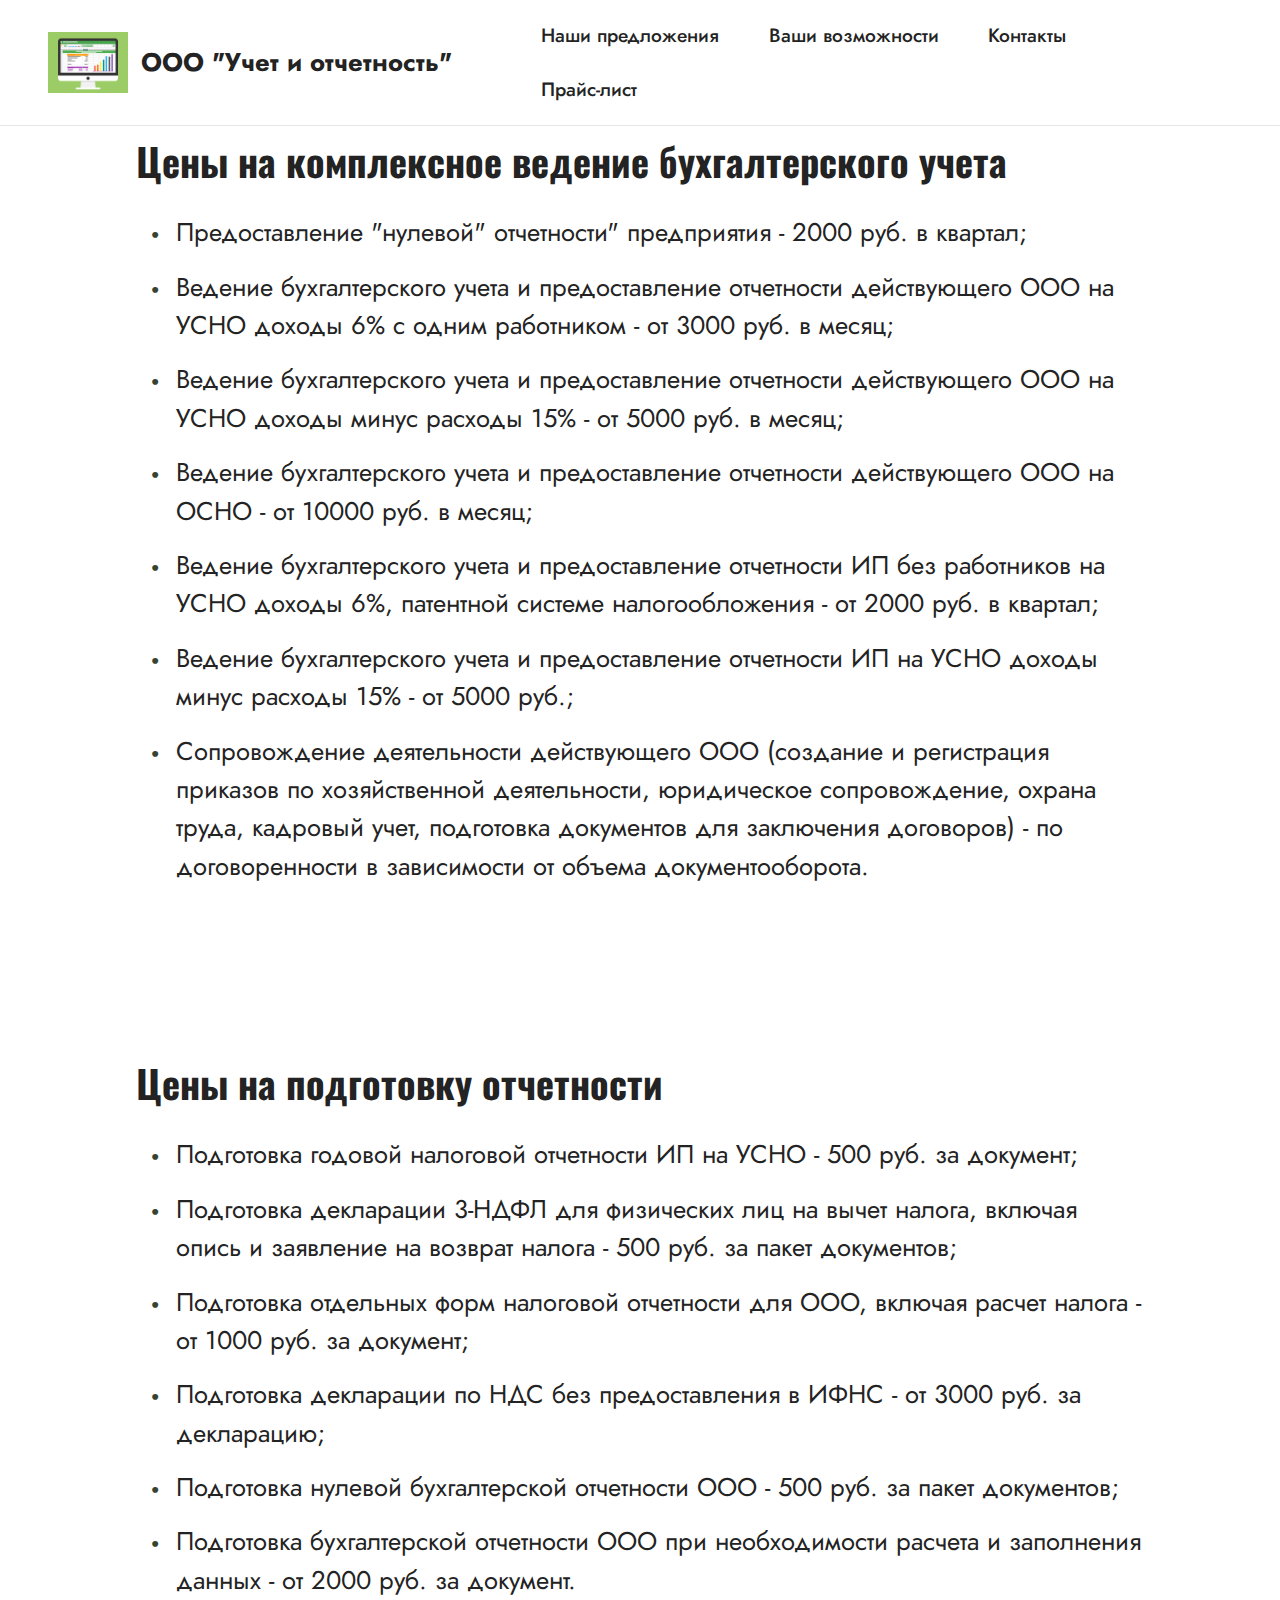
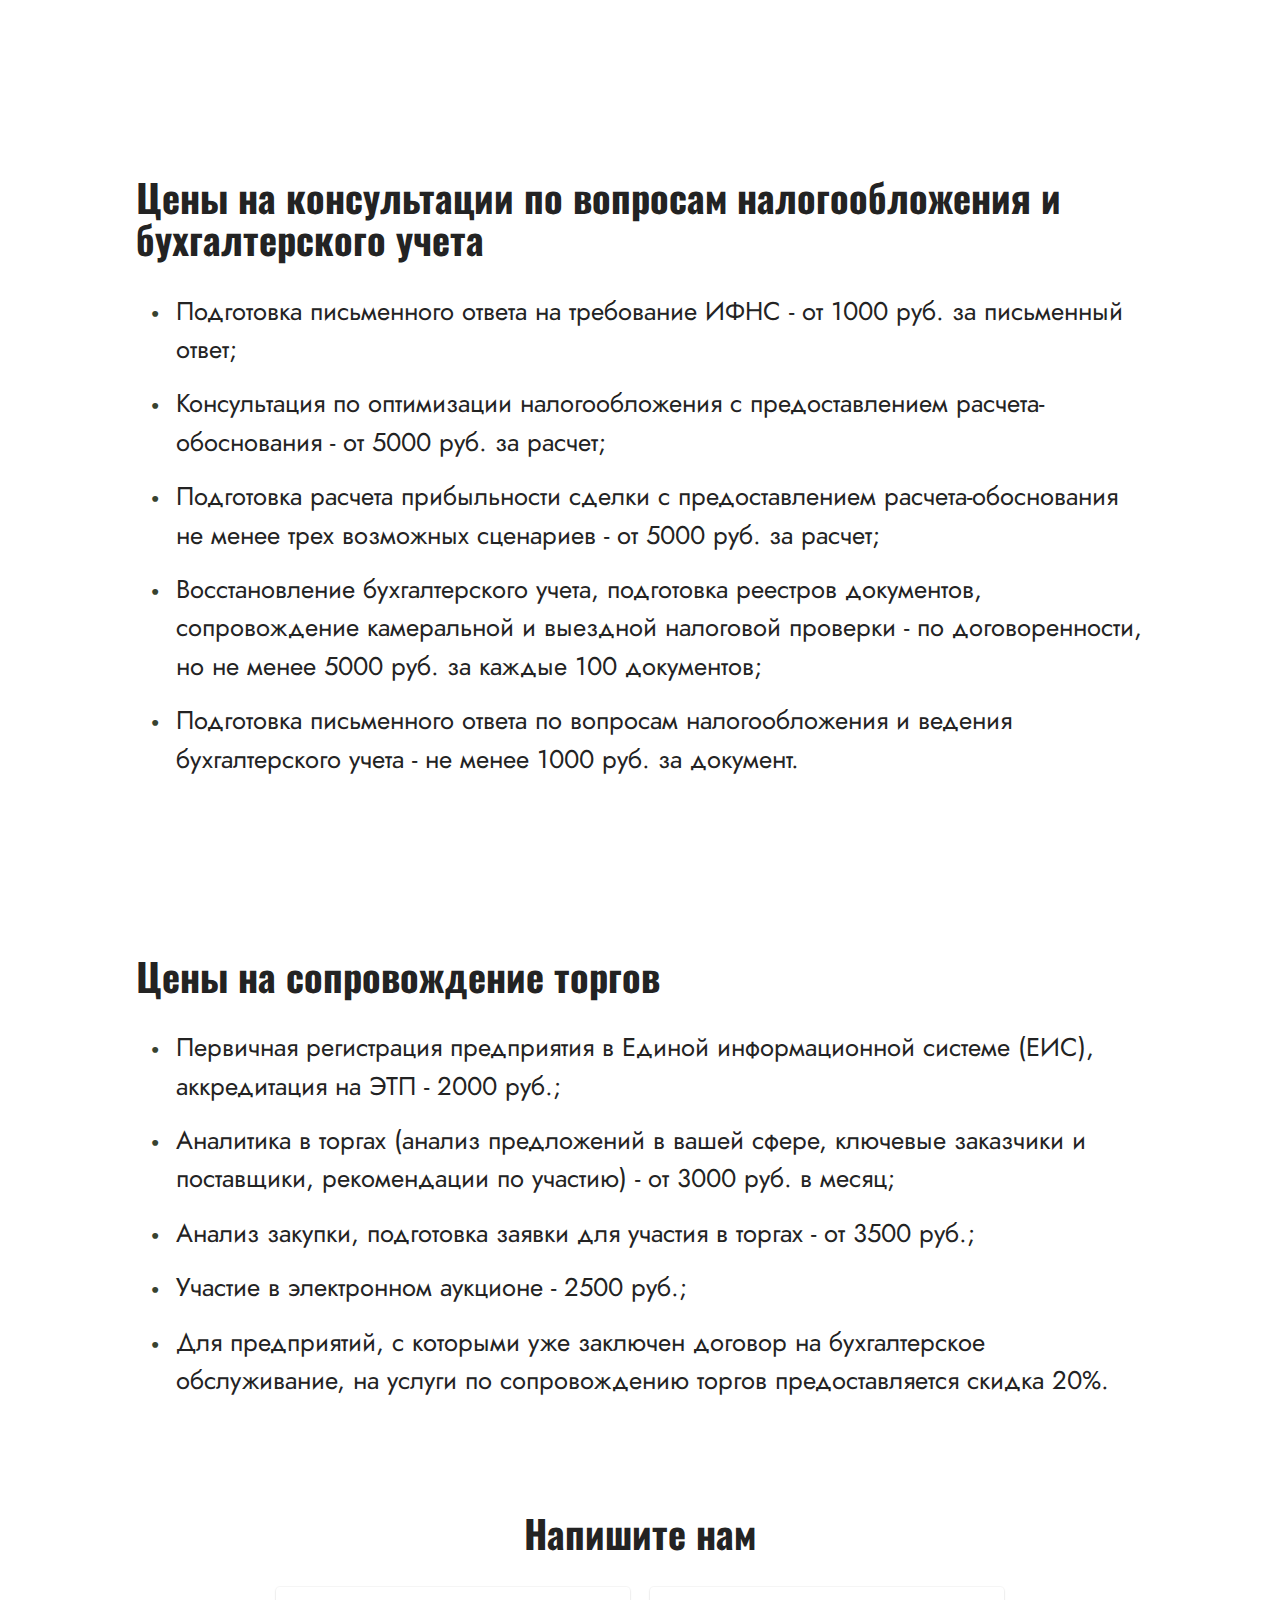
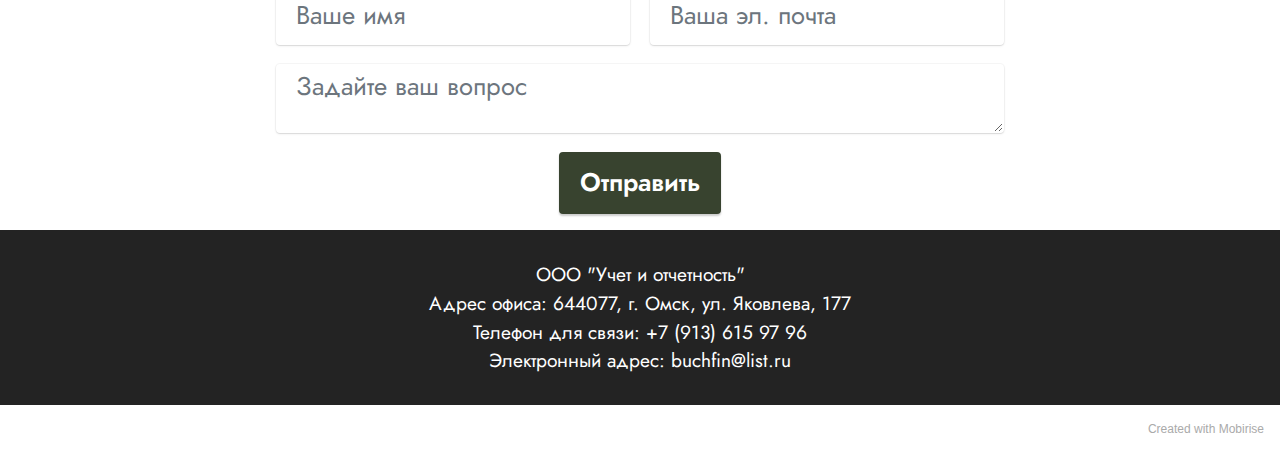
==== commit 9cc11909: "V 0.2" ====
--- a/page1.html
+++ b/page1.html
@@ -72,10 +72,42 @@
         <div class="row justify-content-center">
             <div class="col-md-12 col-lg-10">
                     <h3 class="mbr-section-title mbr-fonts-style mb-4 display-2">
-                        <strong>Цены на бухгалтерское сопровождение</strong></h3>
+                        <strong>Цены на комплексное ведение бухгалтерского учета</strong></h3>
                 <ul class="list mbr-fonts-style display-5">
-                    <li>Предоставление "нулевой" отчетности" предприятия - 2000 руб. в квартал;</li><li>Ведение бухгалтерского учета и предоставление отчетности действующего ООО на УСНО доходы 6% с одним работником - от 3000&nbsp; руб. в месяц.;</li>
-                    <li>Ведение бухгалтерского учета и предоставление отчетности действующего ООО на УСНО доходы минус расходы 15% - от 5000 руб. в месяц;&nbsp;</li><li>Ведение бухгалтерского учета и предоставление отчетности действующего ООО на ОСНО - от 10000 руб. в месяц;</li><li>Ведение бухгалтерского учета и предоставление отчетности ИП без работников на УСНО доходы 6%, патентной системе налогообложения - от 2000 руб. в квартал;</li><li>Ведение бухгалтерского учета и предоставление отчетности ИП на УСНО доходы минус расходы 15% - от 5000 руб.</li><li>Сопровождение деятельности действующего ООО (создание и регистрация приказов по хозяйственной деятельности, юридическое сопровождение, охрана труда, кадровый учет, подготовка документов для заключения договоров) - по договоренности в зависимости от объема документооборота;</li><li>Восстановление бухгалтерского учета, подготовка реестров документов, сопровождение камеральной и выездной налоговой проверки - по договоренности, но не менее 5000 руб. за каждые 100 документов;</li>
+                    <li>Предоставление "нулевой" отчетности" предприятия - 2000 руб. в квартал;</li><li>Ведение бухгалтерского учета и предоставление отчетности действующего ООО на УСНО доходы 6% с одним работником - от 3000 руб. в месяц;</li>
+                    <li>Ведение бухгалтерского учета и предоставление отчетности действующего ООО на УСНО доходы минус расходы 15% - от 5000 руб. в месяц;&nbsp;</li><li>Ведение бухгалтерского учета и предоставление отчетности действующего ООО на ОСНО - от 10000 руб. в месяц;</li><li>Ведение бухгалтерского учета и предоставление отчетности ИП без работников на УСНО доходы 6%, патентной системе налогообложения - от 2000 руб. в квартал;</li><li>Ведение бухгалтерского учета и предоставление отчетности ИП на УСНО доходы минус расходы 15% - от 5000 руб.;</li><li>Сопровождение деятельности действующего ООО (создание и регистрация приказов по хозяйственной деятельности, юридическое сопровождение, охрана труда, кадровый учет, подготовка документов для заключения договоров) - по договоренности в зависимости от объема документооборота.</li>
+                </ul>
+            </div>
+        </div>
+    </div>
+</section>
+
+<section class="content14 cid-szr4dXQmCw" id="content14-1o">
+    
+    
+    
+    <div class="container-fluid">
+        <div class="row justify-content-center">
+            <div class="col-md-12 col-lg-10">
+                    <h3 class="mbr-section-title mbr-fonts-style mb-4 display-2"><strong>Цены на подготовку отчетности</strong></h3>
+                <ul class="list mbr-fonts-style display-5">
+                    <li>Подготовка годовой налоговой отчетности ИП на УСНО - 500 руб. за документ;</li><li>Подготовка декларации 3-НДФЛ для физических лиц на вычет налога, включая опись и заявление на возврат налога - 500 руб. за пакет документов;</li><li>Подготовка отдельных форм налоговой отчетности для ООО, включая расчет налога - от 1000 руб. за документ;</li><li>Подготовка декларации по НДС без предоставления в ИФНС - от 3000 руб. за декларацию;</li><li>Подготовка нулевой бухгалтерской отчетности ООО - 500 руб. за пакет документов;</li><li>Подготовка бухгалтерской отчетности ООО при необходимости расчета и заполнения данных - от 2000 руб. за документ.</li>
+                </ul>
+            </div>
+        </div>
+    </div>
+</section>
+
+<section class="content14 cid-szr4ePIheI" id="content14-1p">
+    
+    
+    
+    <div class="container-fluid">
+        <div class="row justify-content-center">
+            <div class="col-md-12 col-lg-10">
+                    <h3 class="mbr-section-title mbr-fonts-style mb-4 display-2"><strong>Цены на консультации по вопросам налогообложения и бухгалтерского учета</strong></h3>
+                <ul class="list mbr-fonts-style display-5">
+                    <li><span style="font-size: 1.6rem;">Подготовка письменного ответа на требование ИФНС - от 1000 руб. за письменный ответ;</span></li><li><span style="font-size: 1.6rem;">Консультация по оптимизации налогообложения с предоставлением расчета-обоснования - от 5000 руб. за расчет;</span></li><li><span style="font-size: 1.6rem;">Подготовка расчета прибыльности сделки с предоставлением расчета-обоснования не менее трех возможных сценариев - от 5000 руб. за расчет;</span></li><li><span style="font-size: 1.6rem;">Восстановление бухгалтерского учета, подготовка реестров документов, сопровождение камеральной и выездной налоговой проверки - по договоренности, но не менее 5000 руб. за каждые 100 документов;</span><br></li><li>Подготовка письменного ответа по вопросам налогообложения и ведения бухгалтерского учета - не менее 1000 руб. за документ.</li>
                 </ul>
             </div>
         </div>
@@ -93,38 +125,43 @@
                 <ul class="list mbr-fonts-style display-5">
                     <li><span style="font-size: 1.6rem;">Первичная регистрация </span><span style="font-size: 1.6rem;">предп</span><span style="font-size: 1.6rem;">риятия в Единой информационной системе (ЕИС), аккредитация на ЭТП - 2000 руб.;</span><br></li><li>Аналитика в торгах (анализ предложений в вашей сфере, ключевые заказчики и поставщики, рекомендации по участию) - от 3000 руб. в месяц;
 </li><li>Анализ закупки, подготовка заявки для участия в торгах - от 3500 руб.;
-</li><li>Участие в электронном аукционе - 2500;
-</li><li>Для предприятий, с которыми уже заключен договор на бухгалтерское обслуживание, предоставляется скидка 20% на все услуги.</li>
+</li><li>Участие в электронном аукционе - 2500 руб.;
+</li><li>Для предприятий, с которыми уже заключен договор на бухгалтерское обслуживание, на услуги по сопровождению торгов предоставляется скидка 20%.</li>
                 </ul>
             </div>
         </div>
     </div>
 </section>
 
-<section class="form8 cid-szndnHk2nO" id="form8-1d">
+<section class="form5 cid-szrdpnV9W0" id="form5-1s">
     
     
     <div class="container">
         <div class="mbr-section-head">
             <h3 class="mbr-section-title mbr-fonts-style align-center mb-0 display-2">
-                <strong>Напишите нам для уточнения...</strong></h3>
+                <strong>Напишите нам</strong></h3>
             
         </div>
         <div class="row justify-content-center mt-4">
             <div class="col-lg-8 mx-auto mbr-form" data-form-type="formoid">
-                <form action="https://mobirise.eu/" method="POST" class="mbr-form form-with-styler mx-auto" data-form-title="Form Name"><input type="hidden" name="email" data-form-email="true" value="mk0wf+sa4JO++hRGQyjVbGunCCso3wTyxIbz9e2Lyt9VK+dVsgx6vevoJ2JqTxFwg2o8tX/7UUKZp1bsIdRv3/NETBZqUUmSyzXOJQGSwYXR09DwuYMS0enDTbnFb8QC">
+                <form action="https://mobirise.eu/" method="POST" class="mbr-form form-with-styler" data-form-title="Form Name"><input type="hidden" name="email" data-form-email="true" value="byVTv4BmTp8rECRjgpFhTmayuhTlrJWOnZi9jNlEkSk25MB+2g8fcsRW7ZKDmdhp9RWR451tvRPXmk2J0jVuP2uiMJ4VNvnSG9sKdtpDIix9ofdstWHBXZvBJw61g8pF">
                     <div class="row">
-                        <div hidden="hidden" data-form-alert="" class="alert alert-success col-12">Спасибо за заполнение формы!</div>
-                        <div hidden="hidden" data-form-alert-danger="" class="alert alert-danger col-12">Oops...! some problem!</div>
+                        <div hidden="hidden" data-form-alert="" class="alert alert-success col-12">Спасибо, мы обязательно вам ответим!</div>
+                        <div hidden="hidden" data-form-alert-danger="" class="alert alert-danger col-12">Oops...! some
+                            problem!</div>
                     </div>
                     <div class="dragArea row">
-                        <div class="col-lg-4 col-md-12 col-sm-12 form-group" data-for="name">
-                            <input type="text" name="name" placeholder="Ваше имя" data-form-field="name" class="form-control" value="" id="name-form8-1d">
+                        <div class="col-md col-sm-12 form-group" data-for="name">
+                            <input type="text" name="name" placeholder="Ваше имя" data-form-field="name" class="form-control" value="" id="name-form5-1s">
                         </div>
-                        <div class="col-lg-4 col-md-12 col-sm-12 form-group" data-for="email">
-                            <input type="email" name="email" placeholder="Ваша почта" data-form-field="email" class="form-control" value="" id="email-form8-1d">
+                        <div class="col-md col-sm-12 form-group" data-for="email">
+                            <input type="email" name="email" placeholder="Ваша эл. почта" data-form-field="email" class="form-control" value="" id="email-form5-1s">
                         </div>
-                        <div class="col-lg-4 col-md-12 col-sm-12 mbr-section-btn align-center"><button type="submit" class="btn btn-primary display-4">Отправить</button></div>
+                        
+                        <div class="col-12 form-group" data-for="textarea">
+                            <textarea name="textarea" placeholder="Задайте ваш вопрос" data-form-field="textarea" class="form-control" id="textarea-form5-1s"></textarea>
+                        </div>
+                        <div class="col-lg-12 col-md-12 col-sm-12 align-center mbr-section-btn"><button type="submit" class="btn btn-primary display-4">Отправить</button></div>
                     </div>
                 </form>
             </div>
@@ -146,7 +183,7 @@
             </div>
         </div>
     </div>
-</section><section style="background-color: #fff; font-family: -apple-system, BlinkMacSystemFont, 'Segoe UI', 'Roboto', 'Helvetica Neue', Arial, sans-serif; color:#aaa; font-size:12px; padding: 0; align-items: center; display: flex;"><a href="https://mobirise.site/h" style="flex: 1 1; height: 3rem; padding-left: 1rem;"></a><p style="flex: 0 0 auto; margin:0; padding-right:1rem;"><a href="https://mobirise.site/r" style="color:#aaa;">This page</a> was created with Mobirise theme</p></section><script src="assets/web/assets/jquery/jquery.min.js"></script>  <script src="assets/popper/popper.min.js"></script>  <script src="assets/tether/tether.min.js"></script>  <script src="assets/bootstrap/js/bootstrap.min.js"></script>  <script src="assets/smoothscroll/smooth-scroll.js"></script>  <script src="assets/dropdown/js/nav-dropdown.js"></script>  <script src="assets/dropdown/js/navbar-dropdown.js"></script>  <script src="assets/touchswipe/jquery.touch-swipe.min.js"></script>  <script src="assets/formstyler/jquery.formstyler.js"></script>  <script src="assets/formstyler/jquery.formstyler.min.js"></script>  <script src="assets/datepicker/jquery.datetimepicker.full.js"></script>  <script src="assets/theme/js/script.js"></script>  <script src="assets/formoid/formoid.min.js"></script>  
+</section><section style="background-color: #fff; font-family: -apple-system, BlinkMacSystemFont, 'Segoe UI', 'Roboto', 'Helvetica Neue', Arial, sans-serif; color:#aaa; font-size:12px; padding: 0; align-items: center; display: flex;"><a href="https://mobirise.site/t" style="flex: 1 1; height: 3rem; padding-left: 1rem;"></a><p style="flex: 0 0 auto; margin:0; padding-right:1rem;">Created with <a href="https://mobirise.site/a" style="color:#aaa;">Mobirise</a></p></section><script src="assets/web/assets/jquery/jquery.min.js"></script>  <script src="assets/popper/popper.min.js"></script>  <script src="assets/tether/tether.min.js"></script>  <script src="assets/bootstrap/js/bootstrap.min.js"></script>  <script src="assets/smoothscroll/smooth-scroll.js"></script>  <script src="assets/dropdown/js/nav-dropdown.js"></script>  <script src="assets/dropdown/js/navbar-dropdown.js"></script>  <script src="assets/touchswipe/jquery.touch-swipe.min.js"></script>  <script src="assets/formstyler/jquery.formstyler.js"></script>  <script src="assets/formstyler/jquery.formstyler.min.js"></script>  <script src="assets/datepicker/jquery.datetimepicker.full.js"></script>  <script src="assets/theme/js/script.js"></script>  <script src="assets/formoid/formoid.min.js"></script>  
   
   
  <div id="scrollToTop" class="scrollToTop mbr-arrow-up"><a style="text-align: center;"><i class="mbr-arrow-up-icon mbr-arrow-up-icon-cm cm-icon cm-icon-smallarrow-up"></i></a></div>
--- a/assets/mobirise/css/mbr-additional.css
+++ b/assets/mobirise/css/mbr-additional.css
@@ -1586,6 +1586,52 @@
   font-size: 2rem;
   width: 1.6rem;
 }
+.cid-szr4dXQmCw {
+  padding-top: 5rem;
+  padding-bottom: 5rem;
+  background-color: #ffffff;
+}
+.cid-szr4dXQmCw ul {
+  list-style: none;
+  margin: 0;
+  padding-left: 2.5rem;
+}
+.cid-szr4dXQmCw li {
+  position: relative;
+  margin-bottom: 1rem;
+}
+.cid-szr4dXQmCw ul li::before {
+  position: absolute;
+  left: -1.6rem;
+  content: "\2022";
+  color: #38432f;
+  font-weight: bold;
+  font-size: 2rem;
+  width: 1.6rem;
+}
+.cid-szr4ePIheI {
+  padding-top: 5rem;
+  padding-bottom: 5rem;
+  background-color: #ffffff;
+}
+.cid-szr4ePIheI ul {
+  list-style: none;
+  margin: 0;
+  padding-left: 2.5rem;
+}
+.cid-szr4ePIheI li {
+  position: relative;
+  margin-bottom: 1rem;
+}
+.cid-szr4ePIheI ul li::before {
+  position: absolute;
+  left: -1.6rem;
+  content: "\2022";
+  color: #38432f;
+  font-weight: bold;
+  font-size: 2rem;
+  width: 1.6rem;
+}
 .cid-szqQFd0O4S {
   padding-top: 5rem;
   padding-bottom: 5rem;
@@ -1609,22 +1655,26 @@
   font-size: 2rem;
   width: 1.6rem;
 }
-.cid-szndnHk2nO {
-  padding-top: 5rem;
-  padding-bottom: 5rem;
+.cid-szrdpnV9W0 {
+  padding-top: 1rem;
+  padding-bottom: 1rem;
   background-color: #ffffff;
 }
-.cid-szndnHk2nO .mbr-overlay {
+.cid-szrdpnV9W0 .mbr-overlay {
   background-color: #ffffff;
   opacity: 0.4;
 }
-.cid-szndnHk2nO form .mbr-section-btn {
+.cid-szrdpnV9W0 form .mbr-section-btn {
   text-align: center;
-  margin-bottom: 1.2rem;
-}
-.cid-szndnHk2nO form .mbr-section-btn .btn {
   width: 100%;
-  height: 100%;
+}
+.cid-szrdpnV9W0 form .mbr-section-btn .btn {
+  display: inline-flex;
+}
+@media (max-width: 991px) {
+  .cid-szrdpnV9W0 form .mbr-section-btn .btn {
+    width: 100%;
+  }
 }
 .cid-szqTMh1D4b {
   padding-top: 30px;
--- a/assets/mobirise/css/mbr-additional.css
+++ b/assets/mobirise/css/mbr-additional.css
@@ -1586,6 +1586,52 @@
   font-size: 2rem;
   width: 1.6rem;
 }
+.cid-szr4dXQmCw {
+  padding-top: 5rem;
+  padding-bottom: 5rem;
+  background-color: #ffffff;
+}
+.cid-szr4dXQmCw ul {
+  list-style: none;
+  margin: 0;
+  padding-left: 2.5rem;
+}
+.cid-szr4dXQmCw li {
+  position: relative;
+  margin-bottom: 1rem;
+}
+.cid-szr4dXQmCw ul li::before {
+  position: absolute;
+  left: -1.6rem;
+  content: "\2022";
+  color: #38432f;
+  font-weight: bold;
+  font-size: 2rem;
+  width: 1.6rem;
+}
+.cid-szr4ePIheI {
+  padding-top: 5rem;
+  padding-bottom: 5rem;
+  background-color: #ffffff;
+}
+.cid-szr4ePIheI ul {
+  list-style: none;
+  margin: 0;
+  padding-left: 2.5rem;
+}
+.cid-szr4ePIheI li {
+  position: relative;
+  margin-bottom: 1rem;
+}
+.cid-szr4ePIheI ul li::before {
+  position: absolute;
+  left: -1.6rem;
+  content: "\2022";
+  color: #38432f;
+  font-weight: bold;
+  font-size: 2rem;
+  width: 1.6rem;
+}
 .cid-szqQFd0O4S {
   padding-top: 5rem;
   padding-bottom: 5rem;
@@ -1609,22 +1655,26 @@
   font-size: 2rem;
   width: 1.6rem;
 }
-.cid-szndnHk2nO {
-  padding-top: 5rem;
-  padding-bottom: 5rem;
+.cid-szrdpnV9W0 {
+  padding-top: 1rem;
+  padding-bottom: 1rem;
   background-color: #ffffff;
 }
-.cid-szndnHk2nO .mbr-overlay {
+.cid-szrdpnV9W0 .mbr-overlay {
   background-color: #ffffff;
   opacity: 0.4;
 }
-.cid-szndnHk2nO form .mbr-section-btn {
+.cid-szrdpnV9W0 form .mbr-section-btn {
   text-align: center;
-  margin-bottom: 1.2rem;
-}
-.cid-szndnHk2nO form .mbr-section-btn .btn {
   width: 100%;
-  height: 100%;
+}
+.cid-szrdpnV9W0 form .mbr-section-btn .btn {
+  display: inline-flex;
+}
+@media (max-width: 991px) {
+  .cid-szrdpnV9W0 form .mbr-section-btn .btn {
+    width: 100%;
+  }
 }
 .cid-szqTMh1D4b {
   padding-top: 30px;
